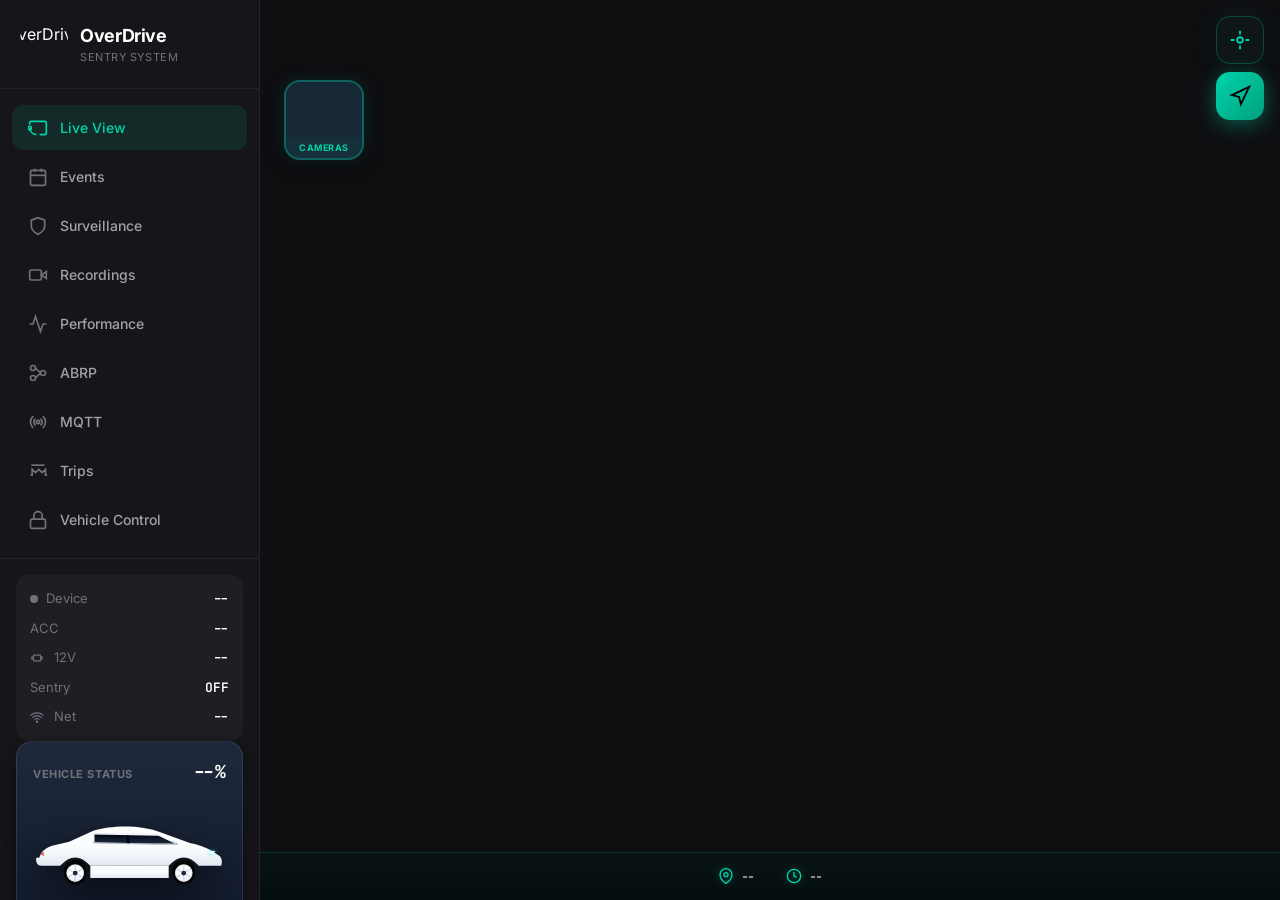
==== app/src/main/assets/web/local/index.html @ b4721db5 "Merge pull request #1 from yash-srivastava/main Catch up with main" ====
<!DOCTYPE html>
<html lang="en">
<head>
    <meta charset="UTF-8">
    <meta name="viewport" content="width=device-width, initial-scale=1.0, maximum-scale=1.0, user-scalable=no, viewport-fit=cover">
    <title>Live View - OverDrive</title>
    <link rel="icon" type="image/webp" href="../shared/app-icon.webp">
    <link rel="stylesheet" href="../shared/styles.css">
    <link rel="preconnect" href="https://fonts.googleapis.com">
    <link href="https://fonts.googleapis.com/css2?family=Inter:wght@400;500;600;700&family=JetBrains+Mono:wght@500&display=swap" rel="stylesheet">
    <link rel="stylesheet" href="../shared/leaflet.css" />
    <script src="../shared/leaflet.js"></script>
    <script src="https://cdn.jsdelivr.net/npm/jmuxer@2.0.4/dist/jmuxer.min.js"></script>
    <script src="../shared/SotaPlayer.js"></script>
    <script src="../shared/Decoder.js"></script>
    <script src="../shared/YUVCanvas.js"></script>
    <script src="../shared/Player.js"></script>
</head>
<body class="live-view-page">
    <div class="app-layout">
        <!-- Sidebar -->
        <aside class="sidebar" id="sidebar">
            <div class="sidebar-header">
                <div class="brand">
                    <div class="brand-logo"><img src="../shared/app-icon.webp" alt="OverDrive"></div>
                    <div class="brand-text">
                        <span class="brand-name">OverDrive</span>
                        <span class="brand-tagline">Sentry System</span>
                        <span class="brand-version" id="appVersion"></span>
                    </div>
                </div>
                <button class="sidebar-close" onclick="toggleSidebar()">
                    <svg viewBox="0 0 24 24" fill="none" stroke="currentColor" stroke-width="2">
                        <line x1="18" y1="6" x2="6" y2="18"/><line x1="6" y1="6" x2="18" y2="18"/>
                    </svg>
                </button>
            </div>
            <nav class="sidebar-nav">
                <a href="index.html" class="nav-link active">
                    <svg class="nav-icon" viewBox="0 0 24 24" fill="none" stroke="currentColor" stroke-width="2">
                        <path d="M2 8V6a2 2 0 0 1 2-2h16a2 2 0 0 1 2 2v12a2 2 0 0 1-2 2h-6"/>
                        <path d="M2 12a9 9 0 0 0 8 8"/><circle cx="2" cy="12" r="2"/>
                    </svg>
                    <span>Live View</span>
                </a>
                <a href="events.html" class="nav-link">
                    <svg class="nav-icon" viewBox="0 0 24 24" fill="none" stroke="currentColor" stroke-width="2">
                        <rect x="3" y="4" width="18" height="18" rx="2" ry="2"/>
                        <line x1="16" y1="2" x2="16" y2="6"/>
                        <line x1="8" y1="2" x2="8" y2="6"/>
                        <line x1="3" y1="10" x2="21" y2="10"/>
                    </svg>
                    <span>Events</span>
                </a>
                <a href="surveillance.html" class="nav-link">
                    <svg class="nav-icon" viewBox="0 0 24 24" fill="none" stroke="currentColor" stroke-width="2">
                        <path d="M12 22s8-4 8-10V5l-8-3-8 3v7c0 6 8 10 8 10z"/>
                    </svg>
                    <span>Surveillance</span>
                </a>
                <a href="recording.html" class="nav-link">
                    <svg class="nav-icon" viewBox="0 0 24 24" fill="none" stroke="currentColor" stroke-width="2">
                        <path d="m22 8-6 4 6 4V8Z"/><rect width="14" height="12" x="2" y="6" rx="2"/>
                    </svg>
                    <span>Recordings</span>
                </a>
                <a href="performance.html" class="nav-link">
                    <svg class="nav-icon" viewBox="0 0 24 24" fill="none" stroke="currentColor" stroke-width="2">
                        <path d="M22 12h-4l-3 9L9 3l-3 9H2"/>
                    </svg>
                    <span>Performance</span>
                </a>
                <a href="abrp.html" class="nav-link">
                    <svg class="nav-icon" viewBox="0 0 24 24" fill="none" stroke="currentColor" stroke-width="2">
                        <path d="M9 18l6-6-6-6"/>
                        <circle cx="18" cy="12" r="3"/>
                        <circle cx="6" cy="6" r="3"/>
                        <circle cx="6" cy="18" r="3"/>
                    </svg>
                    <span>ABRP</span>
                </a>
                <a href="mqtt.html" class="nav-link">
                    <svg class="nav-icon" viewBox="0 0 24 24" fill="none" stroke="currentColor" stroke-width="2" stroke-linecap="round">
                        <circle cx="12" cy="12" r="2"/>
                        <path d="M8.46 15.54A5 5 0 0 1 7 12a5 5 0 0 1 1.46-3.54"/>
                        <path d="M15.54 8.46A5 5 0 0 1 17 12a5 5 0 0 1-1.46 3.54"/>
                        <path d="M5.64 18.36A9 9 0 0 1 3 12a9 9 0 0 1 2.64-6.36"/>
                        <path d="M18.36 5.64A9 9 0 0 1 21 12a9 9 0 0 1-2.64 6.36"/>
                    </svg>
                    <span>MQTT</span>
                </a>
                <a href="trips.html" class="nav-link">
                    <svg class="nav-icon" viewBox="0 0 24 24" fill="none" stroke="currentColor" stroke-width="2">
                        <path d="M3 17h2v-7l4 4 4-4 4 4 4-4v7h2"/>
                        <path d="M4 5h16"/>
                    </svg>
                    <span>Trips</span>
                </a>
                <a href="vehicle-control.html" class="nav-link">
                    <svg class="nav-icon" viewBox="0 0 24 24" fill="none" stroke="currentColor" stroke-width="2">
                        <rect x="3" y="11" width="18" height="11" rx="2"/>
                        <path d="M7 11V7a5 5 0 0 1 10 0v4"/>
                    </svg>
                    <span>Vehicle Control</span>
                </a>
            </nav>
            <div class="sidebar-footer">
                <div class="status-card">
                    <div class="status-row">
                        <span class="status-label"><span class="status-dot" id="connDot"></span>Device</span>
                        <span class="status-value" id="deviceId">--</span>
                    </div>
                    <div class="status-row">
                        <span class="status-label">ACC</span>
                        <span class="status-value" id="accValue">--</span>
                    </div>
                    <div class="status-row">
                        <span class="status-label">
                            <svg class="status-icon" viewBox="0 0 24 24" fill="none" stroke="currentColor" stroke-width="2">
                                <rect x="6" y="7" width="12" height="10" rx="1"/><path d="M6 10H4a1 1 0 0 0-1 1v2a1 1 0 0 0 1 1h2"/><path d="M18 10h2a1 1 0 0 1 1 1v2a1 1 0 0 1-1 1h-2"/>
                            </svg>12V
                        </span>
                        <span class="status-value" id="batteryValue">--</span>
                    </div>
                    <div class="status-row">
                        <span class="status-label">Sentry</span>
                        <span class="status-value" id="survStatus">OFF</span>
                    </div>
                    <div class="status-row">
                        <span class="status-label">
                            <span id="networkIcon"><svg class="status-icon" viewBox="0 0 24 24" fill="none" stroke="currentColor" stroke-width="2" stroke-linecap="round" stroke-linejoin="round"><path d="M5 12.55a11 11 0 0 1 14.08 0"/><path d="M1.42 9a16 16 0 0 1 21.16 0"/><path d="M8.53 16.11a6 6 0 0 1 6.95 0"/><circle cx="12" cy="20" r="1"/></svg></span>Net
                        </span>
                        <span class="status-value" id="networkValue">--</span>
                    </div>
                </div>
                <div class="status-card ev-card" id="evCard">
                    <div class="ev-header-row">
                        <span class="ev-title">Vehicle Status</span>
                        <span class="ev-percent-text" id="evPercentValue">--%</span>
                    </div>
                    <div class="ev-svg-container">
                        <svg viewBox="0 0 320 130" class="ev-car-svg">
                            <defs>
                                <linearGradient id="ceramicBody" x1="0%" y1="0%" x2="0%" y2="100%">
                                    <stop offset="0%" stop-color="#ffffff"/>
                                    <stop offset="60%" stop-color="#f8fafc"/>
                                    <stop offset="100%" stop-color="#e2e8f0"/>
                                </linearGradient>
                                <linearGradient id="glassTint" x1="0%" y1="0%" x2="0%" y2="100%">
                                    <stop offset="0%" stop-color="#020617"/>
                                    <stop offset="100%" stop-color="#1e293b"/>
                                </linearGradient>
                                <linearGradient id="batteryFlow" x1="0%" y1="0%" x2="100%" y2="0%">
                                    <stop offset="0%" stop-color="#2dd4bf" class="grad-start"/>
                                    <stop offset="50%" stop-color="#06b6d4" class="grad-mid"/>
                                    <stop offset="100%" stop-color="#3b82f6" class="grad-end"/>
                                </linearGradient>
                                <pattern id="chargeFlowPattern" x="0" y="0" width="20" height="10" patternUnits="userSpaceOnUse">
                                    <rect x="0" y="0" width="10" height="16" fill="rgba(255,255,255,0.4)"/>
                                </pattern>
                                <linearGradient id="chromeGrad" x1="0%" y1="0%" x2="0%" y2="100%">
                                    <stop offset="0%" stop-color="#e2e8f0"/>
                                    <stop offset="50%" stop-color="#ffffff"/>
                                    <stop offset="100%" stop-color="#94a3b8"/>
                                </linearGradient>
                                <filter id="liquidDepth">
                                    <feInnerShadow dx="0" dy="2" stdDeviation="1" flood-color="rgba(0,0,0,0.1)"/>
                                </filter>
                            </defs>
                            <g transform="translate(0, -3)">
                                <circle cx="70" cy="90" r="19" fill="#050505"/>
                                <circle cx="250" cy="90" r="19" fill="#050505"/>
                            </g>
                            <path d="M10,65 Q15,50 30,45 L60,38 L100,20 C130,10 180,10 210,22 L260,40 Q280,44 295,52 L310,62 Q315,68 312,78 L275,78 Q250,50 225,78 L95,78 Q70,50 45,78 L15,78 Q5,78 5,68 Q5,62 10,65 Z" fill="url(#ceramicBody)" filter="drop-shadow(0 8px 16px rgba(0,0,0,0.3))"/>
                            <path d="M95,78 L225,78 L225,98 L95,98 Z" fill="url(#ceramicBody)"/>
                            <g>
                                <path d="M100,24 L210,26 L240,42 L200,42 L100,40 Z" fill="none" stroke="url(#chromeGrad)" stroke-width="1.5"/>
                                <path d="M102,26 L208,28 L235,41 L200,41 L102,39 Z" fill="url(#glassTint)"/>
                                <path d="M155,27 L160,28 L160,41 L155,40 Z" fill="#020617"/>
                            </g>
                            <rect id="evBatteryFill" x="100" y="80" width="0" height="16" rx="2" fill="url(#batteryFlow)" class="battery-bar" filter="url(#liquidDepth)"/>
                            <rect id="evChargeFlow" x="100" y="80" width="0" height="16" rx="2" fill="url(#chargeFlowPattern)" class="charge-flow" opacity="0"/>
                            <g transform="translate(70, 90)">
                                <circle r="19" fill="#050505"/>
                                <circle r="14" fill="#ffffff"/>
                                <circle r="14" fill="url(#ceramicBody)" opacity="0.8"/>
                                <circle r="14" fill="none" stroke="#e2e8f0" stroke-width="1"/>
                                <path d="M0,-14 L0,14 M-12,-7 L12,7 M-12,7 L12,-7" stroke="#cbd5e1" stroke-width="2"/>
                                <circle r="4" fill="#1e293b"/>
                            </g>
                            <g transform="translate(250, 90)">
                                <circle r="19" fill="#050505"/>
                                <circle r="14" fill="#ffffff"/>
                                <circle r="14" fill="url(#ceramicBody)" opacity="0.8"/>
                                <circle r="14" fill="none" stroke="#e2e8f0" stroke-width="1"/>
                                <path d="M0,-14 L0,14 M-12,-7 L12,7 M-12,7 L12,-7" stroke="#cbd5e1" stroke-width="2"/>
                                <circle r="4" fill="#1e293b"/>
                            </g>
                            <path d="M290,55 L302,53 L298,60 Z" fill="#fff" filter="drop-shadow(0 0 3px cyan)"/>
                            <path d="M12,58 L18,55 L18,62 Z" fill="#ef4444" opacity="0.9"/>
                            <g id="svgChargeIcon" transform="translate(160, 5) scale(0)" style="transition: transform 0.4s cubic-bezier(0.34, 1.56, 0.64, 1);">
                                <circle r="12" fill="#00D4AA" stroke="#fff" stroke-width="2"/>
                                <path d="M-2,-6 L-4,1 L0,1 L-2,7 L5,-1 L1,-1 Z" fill="#fff"/>
                            </g>
                        </svg>
                    </div>
                    <div class="ev-info-row">
                        <div class="ev-range">
                            <svg viewBox="0 0 24 24" fill="none" stroke="currentColor" stroke-width="2">
                                <path d="M12 2v20M2 12h20"/>
                            </svg>
                            <span id="evRange">-- km</span>
                        </div>
                        <div class="ev-power-status">
                            <span class="ev-power-val" id="evPower">-- kW</span>
                        </div>
                    </div>
                    <div class="ev-soh-row" id="evSohRow" style="display:none;">
                        <span class="ev-soh-label">SOH</span>
                        <span class="ev-soh-val" id="evSohValue">--%</span>
                    </div>
                    <div class="ev-personalized-range" id="evPersonalizedRow" style="display:none;">
                        <span class="ev-personalized-label">⚡ Personalized</span>
                        <span class="ev-personalized-val" id="evPersonalizedRange">-- km</span>
                    </div>
                </div>

                <!-- Fuel Card (PHEV only — hidden for BEVs) -->
                <div class="status-card fuel-card" id="fuelCard" style="display:none;">
                    <div class="fuel-header">
                        <svg viewBox="0 0 24 24" fill="none" stroke="currentColor" stroke-width="1.5" style="width:18px;height:18px;color:#F59E0B;">
                            <path d="M3 22V6a2 2 0 0 1 2-2h6a2 2 0 0 1 2 2v16"/>
                            <path d="M3 22h10"/>
                            <path d="M13 10h2a2 2 0 0 1 2 2v3a2 2 0 0 0 2 2h0a2 2 0 0 0 2-2V9.83a2 2 0 0 0-.59-1.42L18 6"/>
                            <path d="M6 14v-3"/>
                        </svg>
                        <span class="fuel-title">Fuel</span>
                        <span class="fuel-percent" id="fuelPercentValue">--%</span>
                    </div>
                    <div class="fuel-bar-track">
                        <div class="fuel-bar-fill" id="fuelBarFill" style="width:0%"></div>
                    </div>
                </div>
            </div>
        </aside>

        <!-- Main Content -->
        <main class="main-content">
            <div class="mobile-header" id="mobileHeader">
                <button class="menu-toggle" onclick="toggleSidebar()">
                    <svg viewBox="0 0 24 24" fill="none" stroke="currentColor" stroke-width="2">
                        <line x1="4" x2="20" y1="12" y2="12"/><line x1="4" x2="20" y1="6" y2="6"/><line x1="4" x2="20" y1="18" y2="18"/>
                    </svg>
                </button>
                <div class="brand"><span class="brand-name" style="font-size:16px;">OverDrive</span></div>
                <div style="width:40px;"></div>
            </div>

            <div class="live-tabs-view" id="tabsView">
                <div class="tab-content">
                    <!-- Map Panel -->
                    <div class="tab-panel active" id="panelMap">
                        <div class="map-container" id="mapContainer"></div>
                        <div class="map-overlay-actions">
                            <button class="btn-map-float btn-my-location" onclick="BYD.map.showMyLocation()">
                                <svg viewBox="0 0 24 24" fill="none" stroke="currentColor" stroke-width="2">
                                    <circle cx="12" cy="12" r="3"/><path d="M12 2v4m0 12v4M2 12h4m12 0h4"/>
                                </svg>
                            </button>
                            <button class="btn-map-float btn-directions" onclick="BYD.map.openDirections()">
                                <svg viewBox="0 0 24 24" fill="none" stroke="currentColor" stroke-width="2"><path d="M3 11l19-9-9 19-2-8-8-2z"/></svg>
                            </button>
                        </div>
                        <div class="map-info-bar">
                            <span class="map-info-item">
                                <svg viewBox="0 0 24 24" fill="none" stroke="currentColor" stroke-width="2">
                                    <path d="M21 10c0 7-9 13-9 13s-9-6-9-13a9 9 0 0 1 18 0z"/><circle cx="12" cy="10" r="3"/>
                                </svg>
                                <span id="distanceToCar">--</span>
                            </span>
                            <span class="map-info-item">
                                <svg viewBox="0 0 24 24" fill="none" stroke="currentColor" stroke-width="2">
                                    <circle cx="12" cy="12" r="10"/><path d="M12 6v6l4 2"/>
                                </svg>
                                <span id="lastGpsUpdate">--</span>
                            </span>
                        </div>
                    </div>

                    <!-- SOTA Cameras Panel -->
                    <div class="tab-panel" id="panelCameras">
                        <div class="seamless-camera-view">
                            <!-- Top Bar -->
                            <div class="camera-top-bar">
                                <div class="top-bar-left">
                                    <div class="connection-status" id="connectionStatus">
                                        <span class="conn-dot"></span>
                                        <span class="status-text">Select Camera</span>
                                    </div>
                                    <div class="decoder-chip" id="decoderChip" style="display:none;">GPU</div>
                                </div>
                                <div class="top-bar-right">
                                    <select id="qualitySelector" class="quality-select-sota" onchange="BYD.stream.setQuality(this.value)">
                                        <option value="ULTRA_LOW">Ultra Low (400k)</option>
                                        <option value="LOW" selected>Low (600k)</option>
                                        <option value="MEDIUM">Medium (1M)</option>
                                        <option value="HIGH">High (1.5M)</option>
                                    </select>
                                    <button class="top-bar-btn" onclick="BYD.stream.toggleFullscreen()">
                                        <svg viewBox="0 0 24 24" fill="none" stroke="currentColor" stroke-width="2">
                                            <path d="M8 3H5a2 2 0 0 0-2 2v3"/><path d="M21 8V5a2 2 0 0 0-2-2h-3"/>
                                            <path d="M3 16v3a2 2 0 0 0 2 2h3"/><path d="M16 21h3a2 2 0 0 0 2-2v-3"/>
                                        </svg>
                                    </button>
                                </div>
                            </div>

                            <!-- Video Display -->
                            <div class="video-display-area" id="videoDisplayArea">
                                <video id="hw_player" autoplay muted playsinline></video>
                                <div id="sw_container"></div>
                                <canvas id="sota_canvas"></canvas>
                                <div class="video-idle-state" id="videoIdleState">
                                    <div class="idle-icon">
                                        <svg viewBox="0 0 24 24" fill="none" stroke="currentColor" stroke-width="1.5">
                                            <path d="m22 8-6 4 6 4V8Z"/><rect width="14" height="12" x="2" y="6" rx="2"/>
                                        </svg>
                                    </div>
                                    <span class="idle-text">Tap a camera on the car below</span>
                                </div>
                                <div class="camera-label-overlay" id="cameraLabelOverlay" style="display:none;">
                                    <span id="currentCameraLabel">Front Camera</span>
                                </div>
                            </div>

                            <!-- Bottom Car Image Selector -->
                            <div class="car-selector-bottom">
                                <div class="car-image-container">
                                    <img src="../shared/car-icon.webp" alt="Car" class="car-image" id="carImage">
                                    
                                    <!-- Camera Hotspots with Pulse Animation -->
                                    <div class="cam-hotspot" data-cam="1" onclick="BYD.stream.selectCamera(1)">
                                        <div class="hotspot-pulse"></div>
                                        <div class="hotspot-ring"></div>
                                        <span class="hotspot-label">FRONT</span>
                                    </div>
                                    <div class="cam-hotspot" data-cam="3" onclick="BYD.stream.selectCamera(3)">
                                        <div class="hotspot-pulse"></div>
                                        <div class="hotspot-ring"></div>
                                        <span class="hotspot-label">REAR</span>
                                    </div>
                                    <div class="cam-hotspot" data-cam="4" onclick="BYD.stream.selectCamera(4)">
                                        <div class="hotspot-pulse"></div>
                                        <div class="hotspot-ring"></div>
                                        <span class="hotspot-label">LEFT</span>
                                    </div>
                                    <div class="cam-hotspot" data-cam="2" onclick="BYD.stream.selectCamera(2)">
                                        <div class="hotspot-pulse"></div>
                                        <div class="hotspot-ring"></div>
                                        <span class="hotspot-label">RIGHT</span>
                                    </div>
                                    <div class="cam-hotspot cam-all" data-cam="0" onclick="BYD.stream.selectCamera(0)">
                                        <div class="hotspot-pulse"></div>
                                        <div class="hotspot-ring"></div>
                                        <span class="hotspot-label">ALL</span>
                                    </div>
                                </div>
                            </div>
                        </div>
                    </div>
                </div>

                <div class="mini-preview" id="miniPreview" onclick="BYD.tabs.switchTo(BYD.tabs.activeTab === 'map' ? 'cameras' : 'map')">
                    <div class="mini-preview-content" id="miniPreviewContent"></div>
                    <div class="mini-preview-label" id="miniPreviewLabel">Cameras</div>
                </div>
            </div>
        </main>
    </div>

    <div class="sidebar-overlay" id="sidebarOverlay" onclick="toggleSidebar()"></div>
    <div id="toastContainer" class="toast-container"></div>

    <style>
        /* SOTA Seamless Camera View */
        .seamless-camera-view {
            display: flex;
            flex-direction: column;
            height: 100%;
            background: linear-gradient(180deg, #080810 0%, #0c0c14 50%, #080810 100%);
            position: relative;
            overflow: hidden;
        }
        
        /* Top Bar */
        .camera-top-bar {
            display: flex;
            justify-content: space-between;
            align-items: center;
            padding: 16px 20px;
            background: linear-gradient(180deg, rgba(0,0,0,0.95) 0%, transparent 100%);
            position: absolute;
            top: 0; left: 0; right: 0;
            z-index: 20;
        }
        
        .top-bar-left, .top-bar-right { display: flex; align-items: center; gap: 10px; }
        
        .connection-status {
            display: flex;
            align-items: center;
            gap: 8px;
            padding: 8px 14px;
            background: rgba(255,255,255,0.05);
            backdrop-filter: blur(20px);
            border: 1px solid rgba(255,255,255,0.08);
            border-radius: 20px;
            font-size: 12px;
            font-weight: 600;
        }
        
        .conn-dot {
            width: 8px; height: 8px;
            border-radius: 50%;
            background: var(--text-muted);
            transition: all 0.3s;
        }
        
        .connection-status.live .conn-dot {
            background: #22c55e;
            box-shadow: 0 0 12px #22c55e;
            animation: pulse 1.5s infinite;
        }
        
        .connection-status.connecting .conn-dot {
            background: #fbbf24;
            animation: pulse 0.6s infinite;
        }
        
        .decoder-chip {
            padding: 6px 12px;
            background: rgba(0,212,170,0.15);
            border: 1px solid rgba(0,212,170,0.3);
            border-radius: 16px;
            font-size: 10px;
            font-weight: 700;
            color: var(--brand-primary);
            letter-spacing: 0.05em;
        }
        
        .quality-select-sota {
            padding: 8px 32px 8px 14px;
            font-size: 12px;
            font-weight: 600;
            color: var(--text-primary);
            background: rgba(255,255,255,0.05);
            backdrop-filter: blur(20px);
            border: 1px solid rgba(255,255,255,0.1);
            border-radius: 10px;
            cursor: pointer;
            outline: none;
            -webkit-appearance: none;
            -moz-appearance: none;
            appearance: none;
            background-image: url("data:image/svg+xml,%3Csvg xmlns='http://www.w3.org/2000/svg' width='12' height='12' viewBox='0 0 24 24' fill='none' stroke='%2300D4AA' stroke-width='2'%3E%3Cpath d='m6 9 6 6 6-6'/%3E%3C/svg%3E");
            background-repeat: no-repeat;
            background-position: right 10px center;
            transition: all 0.2s;
            position: relative;
            min-width: 80px;
        }
        
        .quality-select-sota:hover { border-color: var(--brand-primary); }
        .quality-select-sota option { 
            background: #1a1a2e; 
            color: #ffffff; 
            padding: 10px;
            font-size: 14px;
        }
        
        .top-bar-btn {
            width: 38px; height: 38px;
            display: flex;
            align-items: center;
            justify-content: center;
            background: rgba(255,255,255,0.05);
            backdrop-filter: blur(20px);
            border: 1px solid rgba(255,255,255,0.1);
            border-radius: 10px;
            color: var(--text-secondary);
            cursor: pointer;
            transition: all 0.2s;
        }
        
        .top-bar-btn:hover { background: rgba(255,255,255,0.1); color: var(--text-primary); }
        .top-bar-btn svg { width: 18px; height: 18px; }
        
        /* Video Display */
        .video-display-area {
            flex: 1;
            position: relative;
            display: flex;
            align-items: center;
            justify-content: center;
            min-height: 200px;
            overflow: hidden;
            background: #000;
        }
        
        .video-display-area video, .video-display-area #sw_container {
            position: absolute;
            max-width: 100%; max-height: 100%;
            width: 100%; height: 100%;
            object-fit: contain;
            border-radius: 12px;
            box-shadow: 0 8px 40px rgba(0,0,0,0.6);
            display: none;
            background: #000;
        }
        
        .video-display-area #sota_canvas {
            position: absolute;
            max-width: 100%; max-height: 100%;
            width: 100%; height: 100%;
            object-fit: contain;
            border-radius: 12px;
            box-shadow: 0 8px 40px rgba(0,0,0,0.6);
            display: none;
            background: #000;
            z-index: 10;
        }
        
        .video-display-area video.active, .video-display-area #sw_container.active { display: block; }
        .video-display-area #sota_canvas.active { display: block !important; }
        
        .video-idle-state {
            display: flex;
            flex-direction: column;
            align-items: center;
            gap: 16px;
            color: var(--text-muted);
            transition: opacity 0.3s;
        }
        
        .video-idle-state.hidden { opacity: 0; pointer-events: none; }
        
        .idle-icon {
            width: 64px; height: 64px;
            display: flex;
            align-items: center;
            justify-content: center;
            background: rgba(255,255,255,0.03);
            border: 1px solid rgba(255,255,255,0.06);
            border-radius: 20px;
        }
        
        .idle-icon svg { width: 32px; height: 32px; opacity: 0.5; }
        .idle-text { font-size: 14px; font-weight: 500; }
        
        .camera-label-overlay {
            position: absolute;
            top: 70px;
            left: 50%;
            transform: translateX(-50%);
            padding: 8px 20px;
            background: rgba(0,0,0,0.7);
            backdrop-filter: blur(12px);
            border: 1px solid rgba(255,255,255,0.1);
            border-radius: 20px;
            font-size: 13px;
            font-weight: 600;
            z-index: 10;
        }
        
        /* Bottom Car Selector */
        .car-selector-bottom {
            flex-shrink: 0;
            padding: 20px 16px 24px 16px;
            padding-bottom: calc(30px + var(--safe-bottom));
            background: linear-gradient(0deg, #000000 0%, rgba(8,8,16,0.9) 60%, transparent 100%);
            display: flex;
            justify-content: center;
        }
        
        .car-image-container {
            position: relative;
            width: 72px;
            height: 150px;
            margin: 25px auto 35px auto; /* Extra margin for labels */
            display: flex;
            justify-content: center;
            align-items: center;
        }
        
        /* Floor spotlight effect under the car */
        .car-image-container::after {
            content: '';
            position: absolute;
            bottom: -5px;
            left: 50%;
            transform: translateX(-50%);
            width: 80%;
            height: 20px;
            background: radial-gradient(ellipse at center, rgba(255,255,255,0.12) 0%, transparent 70%);
            border-radius: 50%;
            z-index: 1;
            pointer-events: none;
        }
        
        .car-image {
            width: 72px;
            height: 150px;
            display: block;
            position: relative;
            z-index: 2;
            filter: drop-shadow(0 8px 16px rgba(0,0,0,0.7));
            transition: transform 0.3s cubic-bezier(0.34, 1.56, 0.64, 1);
        }
        
        /* Camera Hotspots */
        .cam-hotspot {
            position: absolute;
            width: 36px; height: 36px;
            cursor: pointer;
            display: flex;
            flex-direction: column;
            align-items: center;
            justify-content: center;
            transition: transform 0.2s;
            z-index: 10;
        }
        
        .cam-hotspot:hover { transform: scale(1.15); }
        
        /* Hotspot positions for vertical car (72x150) */
        .cam-hotspot[data-cam="1"] { top: -8px; left: 50%; transform: translateX(-50%); }
        .cam-hotspot[data-cam="3"] { bottom: -8px; left: 50%; transform: translateX(-50%); }
        .cam-hotspot[data-cam="4"] { top: 50%; left: -20px; transform: translateY(-50%); }
        .cam-hotspot[data-cam="2"] { top: 50%; right: -20px; transform: translateY(-50%); }
        .cam-hotspot.cam-all { top: 50%; left: 50%; transform: translate(-50%, -50%); }
        
        .hotspot-ring {
            width: 20px; height: 20px;
            border: 2px solid rgba(255,255,255,0.4);
            border-radius: 50%;
            background: rgba(255,255,255,0.08);
            transition: all 0.3s;
        }
        
        .hotspot-pulse {
            position: absolute;
            width: 20px; height: 20px;
            border-radius: 50%;
            background: transparent;
            pointer-events: none;
        }
        
        /* Labels positioned outside hotspots */
        .hotspot-label {
            position: absolute;
            font-size: 10px;
            font-weight: 700;
            letter-spacing: 0.08em;
            color: rgba(255,255,255,0.95);
            text-shadow: 0 1px 4px rgba(0,0,0,0.8), 0 0 8px rgba(0,0,0,0.5);
            white-space: nowrap;
            transition: all 0.3s;
        }
        
        /* Front label - above */
        .cam-hotspot[data-cam="1"] .hotspot-label { top: -20px; left: 50%; transform: translateX(-50%); bottom: auto; }
        /* Rear label - below with more clearance */
        .cam-hotspot[data-cam="3"] .hotspot-label { bottom: -22px; left: 50%; transform: translateX(-50%); top: auto; }
        /* Left label - to the left */
        .cam-hotspot[data-cam="4"] .hotspot-label { left: -36px; top: 50%; transform: translateY(-50%); bottom: auto; }
        /* Right label - to the right */
        .cam-hotspot[data-cam="2"] .hotspot-label { right: -40px; left: auto; top: 50%; transform: translateY(-50%); bottom: auto; }
        /* All label - below center */
        .cam-hotspot.cam-all .hotspot-label { bottom: -20px; left: 50%; transform: translateX(-50%); top: auto; }
        
        .cam-hotspot:hover .hotspot-ring {
            border-color: var(--brand-primary);
            background: rgba(0,212,170,0.15);
            box-shadow: 0 0 20px rgba(0,212,170,0.3);
        }
        
        .cam-hotspot:hover .hotspot-label { color: var(--brand-primary); }
        
        /* Active State with Animation */
        .cam-hotspot.active .hotspot-ring {
            border-color: var(--brand-primary);
            background: rgba(0,212,170,0.25);
            box-shadow: 0 0 25px rgba(0,212,170,0.5);
            animation: ringPulse 2s ease-in-out infinite;
        }
        
        .cam-hotspot.active .hotspot-pulse {
            background: rgba(0,212,170,0.4);
            animation: hotspotPulse 1.5s ease-out infinite;
        }
        
        .cam-hotspot.active .hotspot-label {
            color: var(--brand-primary);
            text-shadow: 0 0 10px rgba(0,212,170,0.5);
        }
        
        @keyframes hotspotPulse {
            0% { transform: scale(1); opacity: 0.6; }
            100% { transform: scale(2.5); opacity: 0; }
        }
        
        @keyframes ringPulse {
            0%, 100% { box-shadow: 0 0 20px rgba(0,212,170,0.4); }
            50% { box-shadow: 0 0 35px rgba(0,212,170,0.7); }
        }
        
        /* Fullscreen */
        .seamless-camera-view.fullscreen {
            position: fixed;
            inset: 0;
            z-index: 1000;
        }
        
        /* Mobile */
        @media (max-width: 768px) {
            .camera-top-bar { padding: 12px 16px; }
            .connection-status { padding: 6px 10px; font-size: 11px; }
            .decoder-chip { padding: 4px 8px; font-size: 9px; }
            .quality-select-sota { 
                padding: 6px 26px 6px 10px; 
                font-size: 11px;
                /* Use native appearance on mobile for better dropdown rendering */
                -webkit-appearance: menulist;
                -moz-appearance: menulist;
                appearance: menulist;
                background-image: none;
                background-color: rgba(26, 26, 46, 0.95);
                border-radius: 8px;
            }
            .top-bar-btn { width: 34px; height: 34px; }
            .car-selector-bottom { padding: 10px; padding-bottom: calc(14px + 60px + var(--safe-bottom)); }
            .car-image-container { width: 60px; height: 125px; margin: 20px auto 30px auto; }
            .car-image { width: 60px; height: 125px; }
            .cam-hotspot { width: 32px; height: 32px; }
            .hotspot-ring { width: 18px; height: 18px; }
            .hotspot-pulse { width: 18px; height: 18px; }
            .hotspot-label { font-size: 9px; }
            .idle-icon { width: 48px; height: 48px; }
            .idle-icon svg { width: 24px; height: 24px; }
            .idle-text { font-size: 12px; }
        }
        
        /* Mini preview position handled by .cameras-mode class */
    </style>

    <script src="../shared/auth.js"></script>
    <script src="../shared/core.js"></script>
    <script src="../shared/stream.js"></script>
    <script src="../shared/map.js"></script>
    <script src="../shared/surveillance.js"></script>
    <script>
        function toggleSidebar() {
            document.getElementById('sidebar').classList.toggle('open');
            document.getElementById('sidebarOverlay').classList.toggle('show');
        }
        
        BYD.tabs = {
            activeTab: 'map',
            switchTo(tab) {
                if (tab === this.activeTab) return;
                document.querySelectorAll('.tab-panel').forEach(p => p.classList.remove('active'));
                document.getElementById(tab === 'map' ? 'panelMap' : 'panelCameras').classList.add('active');
                const label = document.getElementById('miniPreviewLabel');
                const content = document.getElementById('miniPreviewContent');
                if (tab === 'map') {
                    label.textContent = 'Cameras';
                    content.innerHTML = '<svg viewBox="0 0 24 24" fill="none" stroke="currentColor" stroke-width="2"><path d="m22 8-6 4 6 4V8Z"/><rect width="14" height="12" x="2" y="6" rx="2"/></svg>';
                    setTimeout(() => { if (BYD.map.map) BYD.map.map.invalidateSize(); }, 100);
                } else {
                    label.textContent = 'Location';
                    content.innerHTML = '<svg viewBox="0 0 24 24" fill="none" stroke="currentColor" stroke-width="2"><path d="M21 10c0 7-9 13-9 13s-9-6-9-13a9 9 0 0 1 18 0z"/><circle cx="12" cy="10" r="3"/></svg>';
                }
                this.activeTab = tab;
            }
        };
        
        // Override stream for seamless UI - NO default camera selected
        BYD.stream.currentViewMode = -1; // -1 = none selected
        
        BYD.stream.selectCamera = async function(mode) {
            // Toggle behavior: if same camera tapped again, stop the stream
            if (this.currentViewMode === mode && this.sotaPlayer && this.sotaPlayer.isRunning()) {
                console.log("[Stream] Toggling off camera:", mode);
                this.sotaPlayer.stop();
                this.currentViewMode = -1;
                this.streamStarted = false;
                
                // Remove active state from hotspots
                document.querySelectorAll('.cam-hotspot').forEach(el => el.classList.remove('active'));
                
                // Update UI
                const labelEl = document.getElementById('currentCameraLabel');
                const overlayEl = document.getElementById('cameraLabelOverlay');
                if (labelEl) labelEl.textContent = 'Select Camera';
                if (overlayEl) overlayEl.style.display = 'none';
                
                // Show idle state
                const idleState = document.getElementById('videoIdleState');
                if (idleState) idleState.classList.remove('hidden');
                
                this.updateConnectionStatus('idle');
                return;
            }
            
            // Update UI with animation
            document.querySelectorAll('.cam-hotspot').forEach(el => {
                el.classList.remove('active');
                if (parseInt(el.dataset.cam) === mode) {
                    el.classList.add('active');
                }
            });
            
            // Update camera label
            const labels = {0: 'All Cameras', 1: 'Front Camera', 2: 'Right Camera', 3: 'Rear Camera', 4: 'Left Camera'};
            const labelEl = document.getElementById('currentCameraLabel');
            const overlayEl = document.getElementById('cameraLabelOverlay');
            if (labelEl) labelEl.textContent = labels[mode] || 'Camera';
            if (overlayEl) overlayEl.style.display = 'block';
            
            this.currentViewMode = mode;
            
            // If already streaming, just switch the view mode
            if (this.sotaPlayer && this.sotaPlayer.isRunning()) {
                console.log("[Stream] Switching view to:", mode);
                try { 
                    await fetch('/api/stream/view/' + mode);
                } catch(e) {}
                return;
            }
            
            await this.startSeamlessStream();
        };
        
        BYD.stream.startSeamlessStream = async function() {
            this.streamStarted = true;
            
            // Hide idle state
            const idleState = document.getElementById('videoIdleState');
            if (idleState) idleState.classList.add('hidden');
            
            this.updateConnectionStatus('connecting');
            
            // 1. Set quality
            var _qSel = document.getElementById('qualitySelector');
            const quality = (_qSel && _qSel.value) || 'LOW';
            try { await fetch('/api/stream/quality/' + quality, { method: 'POST' }); } catch(e) {}
            
            // 2. Set view mode BEFORE enabling streaming
            if (this.currentViewMode >= 0) {
                try { 
                    await fetch('/api/stream/view/' + this.currentViewMode);
                    console.log("[Stream] View mode set to:", this.currentViewMode);
                } catch(e) {}
            }
            
            // 3. Enable Streaming on Backend
            const enabled = await this.enableStreaming();
            if (!enabled) {
                if (BYD.utils && BYD.utils.toast) BYD.utils.toast('Failed to enable streaming', 'error');
                return;
            }
            
            // 4. Initialize SOTA Player (WebCodecs)
            if ('VideoDecoder' in window && typeof SotaPlayer !== 'undefined') {
                console.log("[Stream] Initializing SOTA Player (WebCodecs)...");
                this.decoderMode = 'webcodecs';
                
                const canvas = document.getElementById('sota_canvas');
                if (canvas) {
                    canvas.classList.add('active');
                    var _hw = document.getElementById('hw_player');
                    if (_hw) _hw.classList.remove('active');
                    var _sw = document.getElementById('sw_container');
                    if (_sw) _sw.classList.remove('active');
                }
                
                // Show decoder badge
                const chip = document.getElementById('decoderChip');
                if (chip) {
                    chip.textContent = 'WebCodecs';
                    chip.style.background = 'rgba(34, 197, 94, 0.15)';
                    chip.style.borderColor = 'rgba(34, 197, 94, 0.3)';
                    chip.style.color = '#22c55e';
                    chip.style.display = 'block';
                }
                
                // CRITICAL FIX: Use the /ws endpoint on the current port (e.g. 8080)
                // Do NOT use port 8887 - that's the dead legacy port
                // Append JWT as ?token= so tunnels work (cookies get dropped by SameSite
                // policies through reverse proxies; browser WS API can't set headers).
                const protocol = window.location.protocol === 'https:' ? 'wss:' : 'ws:';
                let url = `${protocol}//${window.location.host}/ws`;
                if (typeof BYDAuth !== 'undefined') {
                    const wsToken = BYDAuth.getToken();
                    if (wsToken) url += `?token=${encodeURIComponent(wsToken)}`;
                }
                console.log("[Stream] Connecting to optimized endpoint:", url);
                
                // Initialize and Start Player
                if (this.sotaPlayer) {
                    this.sotaPlayer.stop();
                }
                
                // Store view mode for logging
                const targetViewMode = this.currentViewMode;
                
                this.sotaPlayer = new SotaPlayer(canvas, url);
                this.sotaPlayer.onConnected = () => {
                    console.log("[Stream] Connected, view mode:", targetViewMode);
                    this.updateConnectionStatus('live');
                };
                this.sotaPlayer.onDisconnected = () => this.updateConnectionStatus('connecting');
                this.sotaPlayer.start();
                
            } else {
                // Fallback to Legacy (JMuxer/Broadway) if WebCodecs not supported
                console.log("[Stream] WebCodecs not supported, using fallback decoder...");
                const decoderReady = await this.initDecoder();
                if (!decoderReady) {
                    if (BYD.utils && BYD.utils.toast) BYD.utils.toast('Decoder init failed', 'error');
                    return;
                }
                
                const chip = document.getElementById('decoderChip');
                if (chip) {
                    if (this.decoderMode === 'jmuxer') {
                        chip.textContent = 'JMuxer';
                        chip.style.background = 'rgba(0,212,170,0.15)';
                        chip.style.borderColor = 'rgba(0,212,170,0.3)';
                        chip.style.color = 'var(--brand-primary)';
                    } else {
                        chip.textContent = 'Broadway';
                        chip.style.background = 'rgba(251, 191, 36, 0.15)';
                        chip.style.borderColor = 'rgba(251, 191, 36, 0.3)';
                        chip.style.color = '#fbbf24';
                    }
                    chip.style.display = 'block';
                }
                
                // Show appropriate video element based on decoder mode
                if (this.decoderMode === 'jmuxer') {
                    const video = document.getElementById('hw_player');
                    if (video) video.classList.add('active');
                } else {
                    const container = document.getElementById('sw_container');
                    if (container) container.classList.add('active');
                }
                
                this.connectWebSocket();
            }
        };
        
        BYD.stream.updateConnectionStatus = function(status) {
            const el = document.getElementById('connectionStatus');
            if (!el) return;
            el.classList.remove('live', 'connecting');
            const textEl = el.querySelector('.status-text');
            if (status === 'live') {
                el.classList.add('live');
                if (textEl) textEl.textContent = 'Live';
            } else if (status === 'connecting') {
                el.classList.add('connecting');
                if (textEl) textEl.textContent = 'Connecting...';
            } else {
                if (textEl) textEl.textContent = 'Select Camera';
            }
        };
        
        const originalUpdateStatus = BYD.stream.updateStreamStatus;
        BYD.stream.updateStreamStatus = function(text, isLive) {
            this.updateConnectionStatus(isLive ? 'live' : 'connecting');
            if (originalUpdateStatus) originalUpdateStatus.call(this, text, isLive);
        };
        
        BYD.stream.toggleFullscreen = function() {
            const view = document.querySelector('.seamless-camera-view');
            if (!view) return;
            this.isFullscreen = !this.isFullscreen;
            view.classList.toggle('fullscreen', this.isFullscreen);
            if (this.isFullscreen && view.requestFullscreen) {
                view.requestFullscreen().catch(() => {});
            } else if (!this.isFullscreen && document.fullscreenElement) {
                document.exitFullscreen();
            }
        };
        
        // Init
        BYD.core.init();
        BYD.stream.init();
        BYD.map.init();
        SurvSettings.initHeatmapOnly();
        
        // Load saved quality from backend and pre-select
        (async function() {
            try {
                const res = await fetch('/api/stream/quality');
                const data = await res.json();
                if (data.success && data.current) {
                    const select = document.getElementById('qualitySelector');
                    if (select) {
                        select.value = data.current;
                        BYD.stream.selectedQuality = data.current;
                    }
                }
            } catch (e) {
                console.log('[Init] Using default quality');
            }
        })();
        
        document.getElementById('miniPreviewContent').innerHTML = '<svg viewBox="0 0 24 24" fill="none" stroke="currentColor" stroke-width="2"><path d="m22 8-6 4 6 4V8Z"/><rect width="14" height="12" x="2" y="6" rx="2"/></svg>';
        
        document.addEventListener('fullscreenchange', () => {
            if (!document.fullscreenElement && BYD.stream.isFullscreen) {
                BYD.stream.isFullscreen = false;
                var _scv = document.querySelector('.seamless-camera-view');
                if (_scv) _scv.classList.remove('fullscreen');
            }
        });
    </script>
</body>
</html>
---- app/src/main/assets/web/shared/styles.css ----
/**
 * BYD Champ - Professional Dashboard UI
 * Responsive sidebar layout with floating PiP camera
 */

:root {
    /* Brand Colors */
    --brand-primary: #00D4AA;
    --brand-secondary: #0EA5E9;
    --brand-gradient: linear-gradient(135deg, #00D4AA 0%, #0EA5E9 100%);
    
    /* Dark Theme */
    --bg-base: #0F0F12;
    --bg-surface: #16161A;
    --bg-elevated: #1E1E24;
    --bg-hover: #26262E;
    --bg-glass: rgba(22, 22, 26, 0.85);
    
    /* Text */
    --text-primary: #FFFFFF;
    --text-secondary: #A1A1AA;
    --text-muted: #71717A;
    
    /* Status */
    --success: #22C55E;
    --warning: #F59E0B;
    --danger: #EF4444;
    
    /* Borders & Effects */
    --border-subtle: rgba(255, 255, 255, 0.06);
    --border-default: rgba(255, 255, 255, 0.1);
    --shadow-sm: 0 1px 2px rgba(0, 0, 0, 0.3);
    --shadow-md: 0 4px 12px rgba(0, 0, 0, 0.4);
    --shadow-lg: 0 8px 32px rgba(0, 0, 0, 0.5);
    --shadow-glow: 0 0 20px rgba(0, 212, 170, 0.15);
    
    /* Layout */
    --sidebar-width: 260px;
    --header-height: 64px;
    --radius-sm: 8px;
    --radius-md: 12px;
    --radius-lg: 16px;
    --radius-full: 9999px;
    
    /* Safe Areas */
    --safe-top: env(safe-area-inset-top, 0px);
    --safe-bottom: env(safe-area-inset-bottom, 0px);
}

/* === RESET & BASE === */
*, *::before, *::after { box-sizing: border-box; margin: 0; padding: 0; }
html { font-size: 16px; -webkit-text-size-adjust: 100%; }
body {
    font-family: 'Inter', -apple-system, BlinkMacSystemFont, 'Segoe UI', sans-serif;
    background: var(--bg-base);
    color: var(--text-primary);
    line-height: 1.5;
    min-height: 100vh;
    overflow-x: hidden;
    -webkit-font-smoothing: antialiased;
}
a { color: inherit; text-decoration: none; }
button { font-family: inherit; cursor: pointer; border: none; background: none; }
input, select { font-family: inherit; }

/* === APP LAYOUT === */
.app-layout {
    display: flex;
    min-height: 100vh;
}

/* === SIDEBAR === */
.sidebar {
    width: var(--sidebar-width);
    background: var(--bg-surface);
    border-right: 1px solid var(--border-subtle);
    display: flex;
    flex-direction: column;
    position: fixed;
    top: 0;
    left: 0;
    bottom: 0;
    z-index: 100;
    transition: transform 0.3s ease;
    overflow-y: auto;
    overflow-x: hidden;
}

.sidebar::-webkit-scrollbar {
    width: 4px;
}

.sidebar::-webkit-scrollbar-track {
    background: transparent;
}

.sidebar::-webkit-scrollbar-thumb {
    background: var(--border-subtle);
    border-radius: 4px;
}

.sidebar::-webkit-scrollbar-thumb:hover {
    background: var(--text-muted);
}

.sidebar-header {
    padding: 20px;
    border-bottom: 1px solid var(--border-subtle);
    display: flex;
    justify-content: space-between;
    align-items: center;
    flex-shrink: 0;
    position: sticky;
    top: 0;
    background: var(--bg-surface);
    z-index: 1;
}


.sidebar-close {
    display: none;
    width: 36px;
    height: 36px;
    border-radius: var(--radius-sm);
    background: var(--bg-elevated);
    color: var(--text-secondary);
    align-items: center;
    justify-content: center;
    transition: all 0.2s;
    flex-shrink: 0;
}

.sidebar-close svg {
    width: 20px;
    height: 20px;
}

.sidebar-close:hover {
    background: var(--danger);
    color: white;
}

.brand {
    display: flex;
    align-items: center;
    gap: 12px;
}

.brand-logo {
    width: 48px;
    height: 48px;
    border-radius: 40%;
    display: flex;
    align-items: center;
    justify-content: center;
    overflow: hidden;
}

.brand-logo img {
    width: 160%;
    height: 160%;
    object-fit: contain;
}

.brand-text {
    display: flex;
    flex-direction: column;
}

.brand-name {
    font-size: 18px;
    font-weight: 700;
    letter-spacing: -0.02em;
}

.brand-tagline {
    font-size: 11px;
    color: var(--text-muted);
    text-transform: uppercase;
    letter-spacing: 0.05em;
}

.brand-version {
    font-size: 10px;
    color: var(--brand-primary);
    font-weight: 600;
    letter-spacing: 0.02em;
    opacity: 0.8;
}

/* === SIDEBAR NAV === */
.sidebar-nav {
    padding: 16px 12px;
    display: flex;
    flex-direction: column;
    gap: 4px;
    flex-shrink: 0; /* Nav links never shrink — always fully visible */
}

.nav-link {
    display: flex;
    align-items: center;
    gap: 12px;
    padding: 12px 16px;
    border-radius: var(--radius-md);
    color: var(--text-secondary);
    font-size: 14px;
    font-weight: 500;
    transition: all 0.2s ease;
}

.nav-link:hover {
    background: var(--bg-hover);
    color: var(--text-primary);
}

.nav-link.active {
    background: rgba(0, 212, 170, 0.1);
    color: var(--brand-primary);
}

.nav-link.active .nav-icon { color: var(--brand-primary); }

.nav-icon {
    width: 20px;
    height: 20px;
    flex-shrink: 0;
    color: var(--text-muted);
    transition: color 0.2s;
}

.nav-link:hover .nav-icon { color: var(--text-secondary); }

/* === SIDEBAR FOOTER === */
.sidebar-footer {
    padding: 16px;
    border-top: 1px solid var(--border-subtle);
}

@media (max-width: 768px) {
    .sidebar-footer {
        padding-bottom: calc(16px + 70px); /* Account for mobile nav */
    }
}

.status-card {
    background: var(--bg-elevated);
    border-radius: var(--radius-md);
    padding: 14px;
}

.status-row {
    display: flex;
    justify-content: space-between;
    align-items: center;
    font-size: 13px;
}

.status-row + .status-row { margin-top: 10px; }

.status-label {
    color: var(--text-muted);
    display: flex;
    align-items: center;
    gap: 8px;
}

.status-value {
    font-weight: 600;
    font-family: 'JetBrains Mono', 'SF Mono', monospace;
}

.status-value.on { color: var(--success); }
.status-value.off { color: var(--text-muted); }
.status-value.stale { color: var(--warning); font-size: 0.85em; }

/* Network info - stacked SSID + IP in sidebar */
.status-value.net-info {
    display: flex;
    flex-direction: column;
    align-items: flex-end;
    gap: 1px;
    line-height: 1.2;
}
.net-ssid {
    font-size: 0.82em;
    color: var(--success);
    white-space: nowrap;
    overflow: hidden;
    text-overflow: ellipsis;
    max-width: 120px;
}
.net-ip {
    font-size: 0.7em;
    color: var(--text-muted);
    opacity: 0.8;
    font-family: 'SF Mono', 'Fira Code', monospace;
}

.stale {
    color: var(--warning) !important;
    opacity: 0.8;
}

.status-dot {
    width: 8px;
    height: 8px;
    border-radius: 50%;
    background: var(--text-muted);
}

.status-dot.connected {
    background: var(--success);
    animation: pulse 2s infinite;
}

.status-dot.live {
    background: var(--danger);
    animation: pulse 1.5s infinite;
}

.status-dot.off {
    background: var(--text-muted);
    animation: none;
}

@keyframes pulse {
    0%, 100% { opacity: 1; }
    50% { opacity: 0.5; }
}

/* === MAIN CONTENT === */
.main-content {
    flex: 1;
    margin-left: var(--sidebar-width);
    min-height: 100vh;
    display: flex;
    flex-direction: column;
}

/* === PAGE HEADER === */
.page-header {
    height: var(--header-height);
    padding: 0 32px;
    display: flex;
    align-items: center;
    justify-content: space-between;
    border-bottom: 1px solid var(--border-subtle);
    background: var(--bg-surface);
    position: sticky;
    top: 0;
    z-index: 50;
}

.page-title {
    font-size: 20px;
    font-weight: 600;
    letter-spacing: -0.02em;
}

.header-actions {
    display: flex;
    align-items: center;
    gap: 12px;
}

.header-badge {
    display: flex;
    align-items: center;
    gap: 8px;
    padding: 8px 14px;
    background: var(--bg-elevated);
    border-radius: var(--radius-full);
    font-size: 13px;
    font-weight: 500;
}

.header-badge svg { width: 16px; height: 16px; color: var(--text-muted); }

/* === PAGE BODY === */
.page-body {
    flex: 1;
    padding: 32px;
    padding-bottom: calc(32px + 80px); /* Account for fixed footer */
    overflow-y: auto;
}

/* === CARDS === */
.card {
    background: var(--bg-surface);
    border: 1px solid var(--border-subtle);
    border-radius: var(--radius-lg);
    overflow: hidden;
    position: relative;
    z-index: 0;
}

.card + .card { margin-top: 24px; }

.card-header {
    padding: 20px 24px;
    border-bottom: 1px solid var(--border-subtle);
    display: flex;
    align-items: center;
    justify-content: space-between;
}

.card-title {
    font-size: 16px;
    font-weight: 600;
    display: flex;
    align-items: center;
    gap: 10px;
}

.card-title svg {
    width: 20px;
    height: 20px;
    color: var(--brand-primary);
}

.card-body { padding: 24px; }

.card-footer {
    padding: 16px 24px;
    border-top: 1px solid var(--border-subtle);
    background: var(--bg-elevated);
}

/* === SETTINGS ROWS === */
.setting-row {
    display: flex;
    align-items: center;
    justify-content: space-between;
    padding: 16px 0;
    border-bottom: 1px solid var(--border-subtle);
}

.setting-row:last-child { border-bottom: none; }

.setting-info { flex: 1; min-width: 0; }

.setting-name {
    font-size: 14px;
    font-weight: 500;
    margin-bottom: 2px;
}

.setting-desc {
    font-size: 13px;
    color: var(--text-muted);
}

.setting-hint {
    font-size: 12px;
    color: var(--text-secondary);
    background: var(--bg-elevated);
    padding: 8px 12px;
    border-radius: var(--radius-sm);
    margin-top: -8px;
    margin-bottom: 16px;
    border-left: 3px solid var(--brand-primary);
}

.setting-control {
    flex-shrink: 0;
    margin-left: 24px;
}

/* === TOGGLE SWITCH === */
.toggle-switch {
    position: relative;
    display: inline-block;
    width: 48px;
    height: 28px;
}

.toggle-switch input { opacity: 0; width: 0; height: 0; }

.toggle-slider {
    position: absolute;
    top: 0;
    left: 0;
    right: 0;
    bottom: 0;
    background: var(--bg-hover);
    border-radius: var(--radius-full);
    transition: 0.3s;
    cursor: pointer;
}

.toggle-slider::before {
    content: '';
    position: absolute;
    width: 22px;
    height: 22px;
    left: 3px;
    bottom: 3px;
    background: white;
    border-radius: 50%;
    transition: 0.3s;
    box-shadow: var(--shadow-sm);
}

.toggle-switch input:checked + .toggle-slider {
    background: var(--brand-primary);
}

.toggle-switch input:checked + .toggle-slider::before {
    transform: translateX(20px);
}

/* === BUTTON GROUPS === */
.btn-group {
    display: flex;
    background: var(--bg-elevated);
    border-radius: var(--radius-md);
    padding: 4px;
}

.btn-group > * + * {
    margin-left: 4px;
}

.btn-toggle {
    padding: 8px 16px;
    font-size: 13px;
    font-weight: 500;
    color: var(--text-secondary);
    border-radius: var(--radius-sm);
    transition: all 0.2s;
    border: none;
    background: transparent;
    cursor: pointer;
    -webkit-appearance: none;
    outline: none;
}

.btn-toggle:hover { color: var(--text-primary); }

.btn-toggle.active {
    background: var(--brand-primary);
    color: #000;
}

/* === BUTTONS === */
.btn {
    display: inline-flex;
    align-items: center;
    justify-content: center;
    gap: 8px;
    padding: 10px 20px;
    font-size: 14px;
    font-weight: 500;
    border-radius: var(--radius-md);
    transition: all 0.2s;
}

.btn-primary {
    background: var(--brand-primary);
    color: #000;
}

.btn-primary:hover { filter: brightness(1.1); }
.btn-primary:disabled { opacity: 0.5; cursor: not-allowed; }

.btn-danger {
    background: rgba(239, 68, 68, 0.15);
    color: var(--danger);
    border: 1px solid rgba(239, 68, 68, 0.3);
}

.btn-danger:hover { background: rgba(239, 68, 68, 0.25); }
.btn-danger.on { background: var(--danger); color: white; }

/* === SLIDERS === */
.slider-control {
    display: flex;
    align-items: center;
    gap: 12px;
}

.slider-value {
    min-width: 70px;
    text-align: right;
    font-size: 13px;
    font-weight: 600;
    color: var(--brand-primary);
    font-family: 'JetBrains Mono', monospace;
}

.slider {
    width: 120px;
    height: 6px;
    -webkit-appearance: none;
    appearance: none;
    background: var(--bg-hover);
    border-radius: var(--radius-full);
    outline: none;
}

.slider::-webkit-slider-thumb {
    -webkit-appearance: none;
    appearance: none;
    width: 18px;
    height: 18px;
    background: var(--brand-primary);
    border-radius: 50%;
    cursor: pointer;
    box-shadow: var(--shadow-sm);
}

/* === CHECKBOXES === */
.checkbox-row {
    display: flex;
    flex-wrap: wrap;
    gap: 10px;
    padding: 8px 0;
}

/* === SELECT DROPDOWNS === */
.select-control {
    padding: 8px 32px 8px 12px;
    font-size: 13px;
    font-weight: 500;
    color: var(--text-primary);
    background: var(--bg-elevated);
    border: 1px solid var(--border-subtle);
    border-radius: var(--radius-md);
    cursor: pointer;
    outline: none;
    appearance: none;
    -webkit-appearance: none;
    background-image: url("data:image/svg+xml,%3Csvg xmlns='http://www.w3.org/2000/svg' width='12' height='12' viewBox='0 0 24 24' fill='none' stroke='%23a1a1aa' stroke-width='2'%3E%3Cpath d='m6 9 6 6 6-6'/%3E%3C/svg%3E");
    background-repeat: no-repeat;
    background-position: right 10px center;
    min-width: 120px;
    transition: border-color 0.15s ease;
}

.select-control:hover {
    border-color: var(--border-default);
}

.select-control:focus {
    border-color: var(--brand-primary);
    box-shadow: 0 0 0 2px rgba(0, 212, 170, 0.15);
}

.select-control option {
    background: var(--bg-surface);
    color: var(--text-primary);
    padding: 8px;
}

.checkbox-item {
    display: flex;
    align-items: center;
    gap: 8px;
    padding: 10px 16px;
    background: var(--bg-elevated);
    border: 1px solid var(--border-subtle);
    border-radius: var(--radius-md);
    font-size: 13px;
    cursor: pointer;
    transition: all 0.2s;
}

.checkbox-item:hover { border-color: var(--border-default); }

.checkbox-item.active {
    background: rgba(0, 212, 170, 0.1);
    border-color: var(--brand-primary);
    color: var(--brand-primary);
}

.checkbox-item input { display: none; }

/* === INFO BOX === */
.info-box {
    background: var(--bg-elevated);
    border-radius: var(--radius-md);
    padding: 16px;
    margin-top: 16px;
}

.info-row {
    display: flex;
    justify-content: space-between;
    font-size: 13px;
}

.info-row + .info-row { margin-top: 10px; }
.info-row .label { color: var(--text-muted); }
.info-row .value { font-weight: 500; }
.info-row .link-value {
    font-weight: 500;
    color: var(--accent);
    text-decoration: none;
    transition: color 0.2s, opacity 0.2s;
}
.info-row .link-value:hover {
    color: var(--accent-hover);
    opacity: 0.85;
}

/* === STATUS BADGES === */
.status-badge {
    display: inline-flex;
    align-items: center;
    gap: 6px;
    padding: 6px 12px;
    font-size: 12px;
    font-weight: 600;
    border-radius: var(--radius-full);
    text-transform: uppercase;
    letter-spacing: 0.03em;
}

.status-badge.active {
    background: rgba(34, 197, 94, 0.15);
    color: var(--success);
}

.status-badge.inactive {
    background: var(--bg-elevated);
    color: var(--text-muted);
}

/* === TIMELINE === */
.timeline-visual {
    display: flex;
    height: 40px;
    border-radius: var(--radius-md);
    overflow: hidden;
    margin-top: 16px;
}

.timeline-segment {
    display: flex;
    align-items: center;
    justify-content: center;
    font-size: 11px;
    font-weight: 600;
}

.timeline-pre { background: rgba(14, 165, 233, 0.3); flex: 0.5; }
.timeline-event { background: var(--brand-primary); color: #000; flex: 0.2; }
.timeline-post { background: rgba(245, 158, 11, 0.3); flex: 0.5; }

.timeline-labels {
    display: flex;
    justify-content: space-between;
    font-size: 11px;
    color: var(--text-muted);
    margin-top: 8px;
}

/* === STORAGE BAR === */
.storage-bar {
    height: 8px;
    background: var(--bg-hover);
    border-radius: var(--radius-full);
    overflow: hidden;
    margin: 12px 0;
}

.storage-fill {
    height: 100%;
    background: var(--brand-gradient);
    border-radius: var(--radius-full);
    transition: width 0.3s;
}

.storage-info {
    display: flex;
    justify-content: space-between;
    font-size: 12px;
    color: var(--text-muted);
}

/* === SD CARD STATUS === */
.sd-card-status {
    background: var(--bg-elevated);
    border-radius: var(--radius-md);
    padding: 10px 12px;
    margin: 8px 0 16px 0;
}

.sd-status-row {
    display: flex;
    align-items: center;
    gap: 8px;
}

.sd-status-dot {
    width: 8px;
    height: 8px;
    border-radius: 50%;
    flex-shrink: 0;
}

.sd-status-dot.online {
    background: var(--success);
    box-shadow: 0 0 6px var(--success);
}

.sd-status-dot.offline {
    background: var(--text-muted);
}

.sd-status-text {
    font-size: 12px;
    color: var(--text-secondary);
}

.sd-space-info {
    font-size: 11px;
    color: var(--text-muted);
    margin-top: 4px;
    padding-left: 16px;
}

/* Slider range labels */
.slider-range-labels {
    display: flex;
    justify-content: space-between;
    font-size: 11px;
    color: var(--text-muted);
    margin-top: -4px;
    padding: 0 4px;
}

/* === FLOATING PIP CAMERA === */
.pip-container {
    position: fixed;
    bottom: 24px;
    right: 24px;
    width: 320px;
    max-height: 50vh;
    background: var(--bg-surface);
    border: 1px solid var(--border-default);
    border-radius: var(--radius-lg);
    box-shadow: var(--shadow-lg);
    z-index: 250;
    overflow: hidden;
    transition: all 0.3s ease;
    cursor: move;
    pointer-events: auto;
}

.pip-container.expanded {
    width: 480px;
}

.pip-container.minimized {
    width: 200px;
}

.pip-header {
    display: flex;
    align-items: center;
    justify-content: space-between;
    padding: 10px 14px;
    background: var(--bg-elevated);
    border-bottom: 1px solid var(--border-subtle);
}

.pip-title {
    font-size: 12px;
    font-weight: 600;
    display: flex;
    align-items: center;
    gap: 8px;
}

.pip-title .live-dot {
    width: 8px;
    height: 8px;
    background: var(--danger);
    border-radius: 50%;
    animation: pulse 1.5s infinite;
}

.pip-controls {
    display: flex;
    gap: 4px;
}

.pip-btn {
    width: 28px;
    height: 28px;
    display: flex;
    align-items: center;
    justify-content: center;
    border-radius: var(--radius-sm);
    color: var(--text-muted);
    transition: all 0.2s;
}

.pip-btn:hover {
    background: var(--bg-hover);
    color: var(--text-primary);
}

.pip-btn svg { width: 16px; height: 16px; }

.pip-video {
    aspect-ratio: 16/9;
    background: #000;
    position: relative;
}

.pip-video video, .pip-video canvas {
    width: 100%;
    height: 100%;
    object-fit: contain;
}

.pip-placeholder {
    position: absolute;
    top: 0; left: 0; right: 0; bottom: 0;
    display: flex;
    flex-direction: column;
    align-items: center;
    justify-content: center;
    gap: 8px;
    color: var(--text-muted);
    font-size: 12px;
}

.pip-placeholder svg {
    width: 32px;
    height: 32px;
    opacity: 0.5;
}

.pip-footer {
    display: flex;
    gap: 6px;
    padding: 10px;
    background: var(--bg-elevated);
}

.pip-cam-btn {
    flex: 1;
    padding: 8px;
    font-size: 11px;
    font-weight: 600;
    color: var(--text-secondary);
    background: var(--bg-hover);
    border-radius: var(--radius-sm);
    transition: all 0.2s;
}

.pip-cam-btn:hover { color: var(--text-primary); }

.pip-cam-btn.active {
    background: var(--brand-primary);
    color: #000;
}

.pip-cam-btn.loading {
    pointer-events: none;
    opacity: 0.7;
}

/* PiP Toggle Button */
.pip-toggle-btn {
    position: fixed;
    bottom: 160px;
    right: 24px;
    width: 56px;
    height: 56px;
    background: var(--brand-gradient);
    border: none;
    border-radius: 50%;
    display: flex;
    align-items: center;
    justify-content: center;
    cursor: pointer;
    box-shadow: var(--shadow-lg), var(--shadow-glow);
    z-index: 150;
    transition: transform 0.2s, box-shadow 0.2s;
}

.pip-toggle-btn:hover {
    transform: scale(1.05);
    box-shadow: var(--shadow-lg), 0 0 30px rgba(0, 212, 170, 0.3);
}

.pip-toggle-btn svg {
    width: 24px;
    height: 24px;
    color: #000;
}

@media (max-width: 768px) {
    .pip-toggle-btn {
        bottom: 150px;
        right: 16px;
        width: 48px;
        height: 48px;
    }
    
    .pip-toggle-btn svg {
        width: 20px;
        height: 20px;
    }
}

/* === DECODER BADGE === */
.decoder-badge {
    position: absolute;
    top: 8px;
    left: 8px;
    padding: 4px 8px;
    font-size: 10px;
    font-weight: 600;
    background: rgba(0, 0, 0, 0.7);
    border-radius: var(--radius-sm);
    color: var(--brand-primary);
    display: none;
}

/* === LIVE VIEW PAGE (FULLSCREEN) === */
.live-view-page .main-content {
    padding: 0;
    position: relative;
    display: flex;
    flex-direction: column;
    height: 100vh;
}

/* Live view mobile header - visible with background */
.live-view-page .mobile-header {
    position: relative;
    z-index: 60;
    background: var(--bg-surface);
    border-bottom: 1px solid var(--border-subtle);
    flex-shrink: 0;
}

/* === SPLIT VIEW LAYOUT === */
.live-split-view {
    flex: 1;
    display: flex;
    flex-direction: column;
    overflow: hidden;
}

/* === TAB-BASED LAYOUT (Tesla Style) === */
.live-tabs-view {
    flex: 1;
    display: flex;
    flex-direction: column;
    overflow: hidden;
    position: relative;
    /* Add padding for mobile navigation bar */
    padding-bottom: var(--safe-bottom);
}

/* Tab Bar */
.tab-bar {
    display: flex;
    gap: 4px;
    padding: 12px 16px;
    background: var(--bg-surface);
    border-bottom: 1px solid var(--border-subtle);
    flex-shrink: 0;
}

.tab-btn {
    flex: 1;
    display: flex;
    align-items: center;
    justify-content: center;
    gap: 8px;
    padding: 12px 16px;
    font-size: 13px;
    font-weight: 600;
    color: var(--text-muted);
    background: var(--bg-elevated);
    border: 1px solid var(--border-subtle);
    border-radius: var(--radius-md);
    cursor: pointer;
    transition: all 0.2s ease;
}

.tab-btn svg {
    width: 18px;
    height: 18px;
    flex-shrink: 0;
}

.tab-btn:hover {
    color: var(--text-secondary);
    background: var(--bg-hover);
}

.tab-btn.active {
    color: var(--brand-primary);
    background: rgba(0, 212, 170, 0.1);
    border-color: rgba(0, 212, 170, 0.3);
}

/* Tab Content */
.tab-content {
    flex: 1;
    position: relative;
    overflow: hidden;
    isolation: isolate;
}

.tab-panel {
    position: absolute;
    top: 0;
    left: 0;
    right: 0;
    bottom: 0;
    display: none;
    flex-direction: column;
}

.tab-panel.active {
    display: flex;
}

/* Map Panel */
#panelMap {
    display: flex;
    flex-direction: column;
    z-index: 1;
}

#panelMap .map-container {
    flex: 1;
    position: relative;
    background: var(--bg-base);
    min-height: 0;
    overflow: hidden;
    isolation: isolate;
}

/* Map overlay actions - must be above Leaflet */
#panelMap .map-overlay-actions {
    position: absolute;
    top: 16px;
    top: max(16px, env(safe-area-inset-top, 16px));
    right: 16px;
    right: max(16px, env(safe-area-inset-right, 16px));
    display: flex;
    flex-direction: column;
    gap: 8px;
    z-index: 1000;
}

/* Map info bar at bottom */
#panelMap .map-info-bar {
    flex-shrink: 0;
    z-index: 1000;
    position: relative;
}

/* Ensure Leaflet map fills container */
#mapContainer {
    width: 100%;
    height: 100%;
}

/* Constrain Leaflet z-index within map container */
#mapContainer .leaflet-pane {
    z-index: 1 !important;
}

#mapContainer .leaflet-tile-pane {
    z-index: 1 !important;
}

#mapContainer .leaflet-overlay-pane {
    z-index: 2 !important;
}

#mapContainer .leaflet-shadow-pane {
    z-index: 3 !important;
}

#mapContainer .leaflet-marker-pane {
    z-index: 4 !important;
}

#mapContainer .leaflet-tooltip-pane {
    z-index: 5 !important;
}

#mapContainer .leaflet-popup-pane {
    z-index: 6 !important;
}

#mapContainer .leaflet-control-container {
    z-index: 10 !important;
}

.btn-map-float {
    width: 48px;
    height: 48px;
    display: flex;
    align-items: center;
    justify-content: center;
    background: rgba(15, 25, 25, 0.8);
    border: 1px solid rgba(0,212,170,0.25);
    border-radius: 14px;
    color: #00D4AA;
    cursor: pointer;
    box-shadow: 0 4px 20px rgba(0,0,0,0.4), 0 0 30px rgba(0,212,170,0.1);
    transition: all 0.25s cubic-bezier(0.4, 0, 0.2, 1);
    backdrop-filter: blur(12px);
}

.btn-map-float:hover {
    background: rgba(0, 60, 55, 0.9);
    border-color: rgba(0,212,170,0.5);
    color: #00ffcc;
    transform: scale(1.08);
    box-shadow: 0 6px 25px rgba(0,0,0,0.5), 0 0 40px rgba(0,212,170,0.2);
}

.btn-map-float.btn-directions {
    background: linear-gradient(135deg, #00D4AA 0%, #00a080 100%);
    border: none;
    color: #000;
    box-shadow: 0 4px 20px rgba(0,212,170,0.4);
}

.btn-map-float.btn-directions:hover {
    background: linear-gradient(135deg, #00ffcc 0%, #00D4AA 100%);
    transform: scale(1.08);
    box-shadow: 0 6px 30px rgba(0,212,170,0.5);
}

.btn-map-float svg {
    width: 22px;
    height: 22px;
}

.btn-map-float.loading {
    opacity: 0.7;
    pointer-events: none;
}

.map-info-bar {
    display: flex;
    justify-content: center;
    gap: 32px;
    padding: 14px 20px;
    padding-bottom: 14px;
    padding-bottom: calc(14px + env(safe-area-inset-bottom, 0px));
    background: linear-gradient(180deg, rgba(10, 20, 20, 0.9) 0%, rgba(5, 15, 15, 0.95) 100%);
    border-top: 1px solid rgba(0,212,170,0.2);
    backdrop-filter: blur(16px);
}

.map-info-bar .map-info-item {
    display: flex;
    align-items: center;
    gap: 8px;
    font-size: 13px;
    font-weight: 500;
    color: rgba(255,255,255,0.85);
}

.map-info-bar .map-info-item svg {
    width: 16px;
    height: 16px;
    color: #00D4AA;
    filter: drop-shadow(0 0 4px rgba(0,212,170,0.4));
}

/* Cameras Panel */
#panelCameras {
    background: #000;
    z-index: 1;
}

#panelCameras .stream-container {
    flex: 1;
    position: relative;
}

/* Floating Mini Preview */
.mini-preview {
    position: absolute;
    top: 80px;
    left: 24px;
    width: 80px;
    height: 80px;
    background: rgba(26, 26, 46, 0.95);
    border: 2px solid rgba(0, 212, 170, 0.4);
    border-radius: var(--radius-lg);
    cursor: pointer;
    overflow: hidden;
    box-shadow: 0 4px 20px rgba(0, 0, 0, 0.4), 0 0 15px rgba(0, 212, 170, 0.15);
    transition: all 0.2s ease;
    z-index: 50;
    display: flex;
    flex-direction: column;
}

.mini-preview:hover {
    transform: scale(1.05);
    border-color: var(--brand-primary);
    box-shadow: 0 4px 25px rgba(0, 0, 0, 0.5), 0 0 25px rgba(0, 212, 170, 0.35);
}

/* No position change needed - same position for both views */

.mini-preview-content {
    flex: 1;
    display: flex;
    align-items: center;
    justify-content: center;
    background: rgba(0, 212, 170, 0.08);
    color: var(--brand-primary);
}

.mini-preview-content svg {
    width: 28px;
    height: 28px;
    stroke: var(--brand-primary);
}

.mini-preview-label {
    padding: 4px;
    font-size: 9px;
    font-weight: 700;
    text-align: center;
    color: var(--brand-primary);
    background: rgba(0, 212, 170, 0.12);
    text-transform: uppercase;
    letter-spacing: 0.05em;
}

/* Map container (used in tab panel) */
.map-container {
    flex: 1;
    background: #0a0f0f;
    position: relative;
    overflow: hidden;
}

/* Leaflet overrides for modern dark map theme */
.map-container .leaflet-container {
    background: #0a0f0f;
    z-index: 1 !important;
}

.map-container .leaflet-control-zoom {
    border: none;
    box-shadow: 0 4px 20px rgba(0,0,0,0.5);
    border-radius: 12px;
    overflow: hidden;
    backdrop-filter: blur(12px);
}

.map-container .leaflet-control-zoom a {
    background: rgba(15, 25, 25, 0.85);
    color: #00D4AA;
    border: none;
    border-bottom: 1px solid rgba(0,212,170,0.1);
    font-weight: 600;
    transition: all 0.2s;
}

.map-container .leaflet-control-zoom a:hover {
    background: rgba(0, 60, 55, 0.9);
    color: #00ffcc;
}

.map-container .leaflet-control-zoom a:last-child {
    border-bottom: none;
}

/* Car marker on map */
.car-map-marker {
    background: none;
    border: none;
}

.car-icon-wrapper {
    width: 24px;
    height: 50px;
    display: flex;
    align-items: center;
    justify-content: center;
    position: relative;
    transition: transform 0.5s ease;
}

.car-icon-wrapper svg {
    width: 44px;
    height: 44px;
    filter: drop-shadow(0 3px 6px rgba(0,0,0,0.6));
}

/* Car icon image for map marker */
.car-icon-img {
    width: 24px;
    height: 50px;
    filter: drop-shadow(0 2px 6px rgba(0,0,0,0.6)) drop-shadow(0 0 12px rgba(0,212,170,0.3));
    z-index: 2;
    transition: filter 0.3s ease;
}

/* Enhanced glow when GPS location is active */
.car-icon-wrapper.has-location .car-icon-img {
    filter: 
        drop-shadow(0 2px 6px rgba(0,0,0,0.6)) 
        drop-shadow(0 0 20px rgba(0,212,170,0.8))
        drop-shadow(0 0 40px rgba(0,212,170,0.5))
        drop-shadow(0 0 60px rgba(0,212,170,0.3));
    animation: carGlow 2s ease-in-out infinite;
}

@keyframes carGlow {
    0%, 100% { 
        filter: 
            drop-shadow(0 2px 6px rgba(0,0,0,0.6)) 
            drop-shadow(0 0 20px rgba(0,212,170,0.8))
            drop-shadow(0 0 40px rgba(0,212,170,0.5))
            drop-shadow(0 0 60px rgba(0,212,170,0.3));
    }
    50% { 
        filter: 
            drop-shadow(0 2px 6px rgba(0,0,0,0.6)) 
            drop-shadow(0 0 30px rgba(0,212,170,1))
            drop-shadow(0 0 50px rgba(0,212,170,0.7))
            drop-shadow(0 0 80px rgba(0,212,170,0.4));
    }
}

.car-pulse {
    position: absolute;
    width: 40px;
    height: 40px;
    border-radius: 50%;
    background: radial-gradient(circle, rgba(0,212,170,0.5) 0%, rgba(0,212,170,0) 70%);
    animation: none;
    opacity: 0;
    z-index: 1;
}

.car-pulse.active {
    animation: carPulse 2s infinite;
    opacity: 1;
}

/* Enhanced pulse when location is active */
.car-icon-wrapper.has-location .car-pulse.active {
    width: 60px;
    height: 60px;
    background: radial-gradient(circle, rgba(0,212,170,0.7) 0%, rgba(0,212,170,0.3) 40%, rgba(0,212,170,0) 70%);
}

@keyframes carPulse {
    0% { transform: scale(0.5); opacity: 1; }
    100% { transform: scale(2.5); opacity: 0; }
}

/* User location marker */
.user-map-marker {
    background: none;
    border: none;
}

.user-icon-wrapper {
    width: 24px;
    height: 24px;
    display: flex;
    align-items: center;
    justify-content: center;
    position: relative;
}

.user-dot {
    width: 14px;
    height: 14px;
    background: #4285f4;
    border: 3px solid white;
    border-radius: 50%;
    box-shadow: 0 2px 6px rgba(0,0,0,0.3);
    z-index: 1;
}

.user-pulse {
    position: absolute;
    width: 24px;
    height: 24px;
    border-radius: 50%;
    background: rgba(66, 133, 244, 0.3);
    animation: userPulse 2s infinite;
}

@keyframes userPulse {
    0% { transform: scale(0.8); opacity: 1; }
    100% { transform: scale(2); opacity: 0; }
}

/* Distance label on route line */
.distance-label {
    background: none;
    border: none;
}

.distance-label-content {
    background: rgba(0, 212, 170, 0.9);
    color: #000;
    padding: 4px 10px;
    border-radius: 12px;
    font-size: 12px;
    font-weight: 600;
    white-space: nowrap;
    box-shadow: 0 2px 8px rgba(0, 0, 0, 0.3);
}

/* Camera Section (legacy - now in tab panel) */
.camera-section {
    flex: 1;
    position: relative;
    min-height: 0;
    overflow: hidden;
}

/* Stream container */
.stream-container {
    position: absolute;
    top: 0; left: 0; right: 0; bottom: 0;
    background: #000;
    display: flex;
    align-items: center;
    justify-content: center;
}

.stream-container video, .stream-container canvas {
    max-width: 100%;
    max-height: 100%;
    object-fit: contain;
}

/* === STREAM CONTROLS (Mini Car Selector) === */
.stream-controls {
    position: absolute;
    bottom: calc(24px + var(--safe-bottom));
    left: 50%;
    transform: translateX(-50%);
    display: flex;
    gap: 6px;
    padding: 10px;
    background: rgba(0, 0, 0, 0.7);
    backdrop-filter: blur(16px);
    border: 1px solid rgba(255, 255, 255, 0.1);
    border-radius: var(--radius-lg);
}

.cam-btn {
    display: flex;
    flex-direction: column;
    align-items: center;
    gap: 4px;
    padding: 10px 16px;
    min-width: 60px;
    font-size: 10px;
    font-weight: 700;
    letter-spacing: 0.05em;
    color: var(--text-muted);
    background: transparent;
    border: 1px solid transparent;
    border-radius: var(--radius-md);
    cursor: pointer;
    transition: all 0.2s ease;
    position: relative;
    overflow: hidden;
}

.cam-btn svg { 
    width: 32px; 
    height: 32px;
    transition: all 0.2s ease;
}

.cam-btn span {
    transition: color 0.2s ease;
}

.cam-btn:hover { 
    background: rgba(255, 255, 255, 0.08);
    color: var(--text-secondary);
}

.cam-btn:hover svg {
    transform: scale(1.05);
}

.cam-btn.active {
    background: rgba(0, 212, 170, 0.12);
    color: var(--brand-primary);
    border-color: rgba(0, 212, 170, 0.3);
}

.cam-btn.active svg {
    filter: drop-shadow(0 0 6px rgba(0, 212, 170, 0.5));
}

/* Loading state */
.cam-btn.loading {
    pointer-events: none;
}

.cam-btn.loading::after {
    content: '';
    position: absolute;
    top: 0; left: 0; right: 0; bottom: 0;
    background: linear-gradient(90deg, transparent, rgba(255,255,255,0.15), transparent);
    animation: shimmer 1s infinite;
}

@keyframes shimmer {
    0% { transform: translateX(-100%); }
    100% { transform: translateX(100%); }
}

/* === STREAM PLACEHOLDER & CAR SELECTOR === */
.stream-placeholder {
    display: flex;
    flex-direction: column;
    align-items: center;
    justify-content: center;
    gap: 24px;
    padding: 30px 20px;
    width: 100%;
    height: 100%;
    background: radial-gradient(ellipse at center, rgba(0, 212, 170, 0.03) 0%, transparent 70%);
}

.stream-hint {
    font-size: 13px;
    color: var(--text-muted);
    text-align: center;
}

/* Car Selector Visual */
.car-selector-visual {
    position: relative;
    display: flex;
    align-items: center;
    justify-content: center;
}

.car-diagram {
    width: 180px;
    height: 306px;
    filter: drop-shadow(0 0 40px rgba(0, 212, 170, 0.08));
}

/* Camera Areas (clickable) */
.cam-area {
    cursor: pointer;
    transition: all 0.2s ease;
}

.cam-area:hover .cam-indicator {
    fill: rgba(0, 212, 170, 0.3);
    stroke: var(--brand-primary);
    stroke-width: 2;
    filter: drop-shadow(0 0 12px rgba(0, 212, 170, 0.6));
}

.cam-area:hover .cam-line {
    stroke: var(--brand-primary);
    opacity: 1;
}

/* Car section highlight on hover */
.cam-area.hover-front ~ .car-body-front,
.cam-area:hover[id="camFrontArea"] ~ * .car-front-section {
    fill: rgba(0, 212, 170, 0.1);
}

.cam-hitbox {
    cursor: pointer;
}

/* Camera Indicators */
.cam-indicator {
    fill: rgba(255, 255, 255, 0.08);
    stroke: rgba(255, 255, 255, 0.25);
    stroke-width: 1.5;
    transition: all 0.25s ease;
}

.cam-indicator.active {
    fill: var(--brand-primary);
    stroke: var(--brand-primary);
    filter: drop-shadow(0 0 16px rgba(0, 212, 170, 0.9));
}

.cam-line {
    stroke: rgba(255, 255, 255, 0.15);
    transition: all 0.2s ease;
}

/* Camera Labels */
.cam-labels {
    position: absolute;
    top: 0; left: 0; right: 0; bottom: 0;
    pointer-events: none;
    display: flex;
    align-items: center;
    justify-content: center;
}

.cam-label {
    position: absolute;
    font-size: 10px;
    font-weight: 700;
    letter-spacing: 0.12em;
    color: var(--text-muted);
    padding: 5px 10px;
    background: rgba(0, 0, 0, 0.5);
    backdrop-filter: blur(4px);
    border-radius: var(--radius-full);
    border: 1px solid rgba(255, 255, 255, 0.08);
    cursor: pointer;
    pointer-events: auto;
    transition: all 0.2s ease;
    white-space: nowrap;
}

.cam-label:hover,
.cam-label.hover {
    color: var(--text-primary);
    border-color: rgba(0, 212, 170, 0.4);
    background: rgba(0, 0, 0, 0.7);
}

.cam-label.active {
    color: var(--brand-primary);
    border-color: var(--brand-primary);
    background: rgba(0, 212, 170, 0.15);
    box-shadow: 0 0 12px rgba(0, 212, 170, 0.3);
}

/* Label Positions - aligned with camera indicators */
.cam-label.front {
    top: -20px;
    left: 50%;
    transform: translateX(-50%);
}

.cam-label.rear {
    bottom: -20px;
    left: 50%;
    transform: translateX(-50%);
}

.cam-label.left {
    left: -60px;
    top: 50%;
    transform: translateY(-50%);
}

.cam-label.right {
    right: -60px;
    top: 50%;
    transform: translateY(-50%);
}

.cam-label.front:hover,
.cam-label.front.hover,
.cam-label.rear:hover,
.cam-label.rear.hover {
    transform: translateX(-50%) scale(1.05);
}

.cam-label.left:hover,
.cam-label.left.hover,
.cam-label.right:hover,
.cam-label.right.hover {
    transform: translateY(-50%) scale(1.05);
}

/* Upfront Quality Selector */
.quality-selector-upfront {
    display: flex;
    flex-direction: column;
    align-items: center;
    gap: 8px;
}

.quality-label {
    font-size: 11px;
    font-weight: 600;
    color: var(--text-muted);
    text-transform: uppercase;
    letter-spacing: 0.1em;
}

.quality-select-large {
    padding: 10px 40px 10px 16px;
    font-size: 14px;
    font-weight: 500;
    color: var(--text-primary);
    background: rgba(255, 255, 255, 0.05);
    backdrop-filter: blur(8px);
    border: 1px solid rgba(255, 255, 255, 0.1);
    border-radius: var(--radius-md);
    cursor: pointer;
    outline: none;
    appearance: none;
    -webkit-appearance: none;
    background-image: url("data:image/svg+xml,%3Csvg xmlns='http://www.w3.org/2000/svg' width='14' height='14' viewBox='0 0 24 24' fill='none' stroke='%2300D4AA' stroke-width='2'%3E%3Cpath d='m6 9 6 6 6-6'/%3E%3C/svg%3E");
    background-repeat: no-repeat;
    background-position: right 12px center;
    transition: all 0.2s ease;
}

.quality-select-large:hover {
    border-color: var(--brand-primary);
    background-color: rgba(0, 212, 170, 0.05);
}

.quality-select-large:focus {
    border-color: var(--brand-primary);
    box-shadow: 0 0 0 3px rgba(0, 212, 170, 0.1);
}

.quality-select-large option {
    background: var(--bg-surface);
    color: var(--text-primary);
    padding: 8px;
}

/* Stream Actions */
.stream-actions {
    display: flex;
    flex-direction: column;
    align-items: center;
    gap: 12px;
}

.btn-stream-all {
    display: flex;
    align-items: center;
    gap: 10px;
    padding: 12px 24px;
    font-size: 14px;
    font-weight: 600;
    color: #000;
    background: var(--brand-gradient);
    border: none;
    border-radius: var(--radius-full);
    cursor: pointer;
    transition: all 0.2s ease;
    box-shadow: 0 4px 20px rgba(0, 212, 170, 0.3);
}

.btn-stream-all:hover {
    transform: translateY(-2px);
    box-shadow: 0 6px 28px rgba(0, 212, 170, 0.4);
}

.btn-stream-all:active {
    transform: translateY(0);
}

.btn-stream-all svg {
    width: 18px;
    height: 18px;
}

/* === STREAM OVERLAY (when streaming) === */
.stream-overlay {
    position: absolute;
    top: 0; left: 0; right: 0; bottom: 0;
    display: flex;
    flex-direction: column;
    justify-content: space-between;
    pointer-events: none;
}

.stream-overlay > * {
    pointer-events: auto;
}

.stream-header {
    display: flex;
    justify-content: space-between;
    align-items: flex-start;
    padding: 16px 20px;
    background: linear-gradient(180deg, rgba(0, 0, 0, 0.8) 0%, transparent 100%);
}

.stream-info {
    display: flex;
    align-items: center;
    gap: 8px;
    flex-wrap: wrap;
}

.stream-badge {
    display: inline-flex;
    align-items: center;
    gap: 6px;
    padding: 6px 12px;
    font-size: 11px;
    font-weight: 600;
    background: rgba(0, 0, 0, 0.6);
    backdrop-filter: blur(8px);
    border-radius: var(--radius-full);
    border: 1px solid rgba(255, 255, 255, 0.1);
}

.stream-badge.live {
    background: rgba(34, 197, 94, 0.2);
    border-color: rgba(34, 197, 94, 0.4);
    color: #22c55e;
}

.stream-badge.connecting {
    background: rgba(245, 158, 11, 0.25);
    border-color: rgba(245, 158, 11, 0.5);
    color: #fbbf24;
}

.status-dot {
    width: 8px;
    height: 8px;
    border-radius: 50%;
    background: var(--text-muted);
}

.status-dot.live {
    background: #22c55e;
    animation: pulse 1.5s infinite;
}

.status-dot.connecting {
    background: #fbbf24;
    animation: pulse 0.8s infinite;
}

/* Stream Actions Bar */
.stream-actions-bar {
    display: flex;
    align-items: center;
    gap: 8px;
}

.quality-select {
    padding: 8px 12px;
    font-size: 12px;
    font-weight: 500;
    color: var(--text-primary);
    background: rgba(0, 0, 0, 0.6);
    backdrop-filter: blur(8px);
    border: 1px solid rgba(255, 255, 255, 0.1);
    border-radius: var(--radius-md);
    cursor: pointer;
    outline: none;
    appearance: none;
    -webkit-appearance: none;
    padding-right: 28px;
    background-image: url("data:image/svg+xml,%3Csvg xmlns='http://www.w3.org/2000/svg' width='12' height='12' viewBox='0 0 24 24' fill='none' stroke='%23a1a1aa' stroke-width='2'%3E%3Cpath d='m6 9 6 6 6-6'/%3E%3C/svg%3E");
    background-repeat: no-repeat;
    background-position: right 10px center;
}

.quality-select:hover {
    border-color: rgba(255, 255, 255, 0.2);
}

.quality-select option {
    background: var(--bg-surface);
    color: var(--text-primary);
}

.btn-icon {
    width: 40px;
    height: 40px;
    display: flex;
    align-items: center;
    justify-content: center;
    background: rgba(0, 0, 0, 0.6);
    backdrop-filter: blur(8px);
    border: 1px solid rgba(255, 255, 255, 0.1);
    border-radius: var(--radius-md);
    color: var(--text-secondary);
    cursor: pointer;
    transition: all 0.2s ease;
}

.btn-icon:hover {
    background: rgba(255, 255, 255, 0.1);
    color: var(--text-primary);
    border-color: rgba(255, 255, 255, 0.2);
}

.btn-icon svg {
    width: 18px;
    height: 18px;
}

.btn-icon.btn-stop:hover {
    background: rgba(239, 68, 68, 0.2);
    border-color: rgba(239, 68, 68, 0.4);
    color: var(--danger);
}

/* Fullscreen mode */
.stream-container.fullscreen {
    position: fixed;
    top: 0; left: 0; right: 0; bottom: 0;
    z-index: 1000;
}

.stream-container.fullscreen .stream-controls {
    bottom: 40px;
}

/* === TOAST === */
.toast-container {
    position: fixed;
    bottom: 24px;
    left: 50%;
    transform: translateX(-50%);
    z-index: 1000;
    display: flex;
    flex-direction: column;
    gap: 8px;
}

.toast {
    padding: 12px 20px;
    background: var(--bg-surface);
    border: 1px solid var(--border-default);
    border-radius: var(--radius-md);
    font-size: 14px;
    box-shadow: var(--shadow-lg);
    animation: slideUp 0.3s ease;
}

.toast.success { border-color: var(--success); }
.toast.error { border-color: var(--danger); }

@keyframes slideUp {
    from { opacity: 0; transform: translateY(10px); }
    to { opacity: 1; transform: translateY(0); }
}

/* === MOBILE RESPONSIVE === */
@media (max-width: 768px) {
    :root {
        --sidebar-width: 100%;
    }
    
    .sidebar {
        transform: translateX(-100%);
        width: 280px;
    }
    
    .sidebar.open { transform: translateX(0); z-index: 300; }
    
    .sidebar-close {
        display: flex;
    }
    
    .main-content { margin-left: 0; }
    
    .mobile-header {
        display: flex;
        align-items: center;
        justify-content: space-between;
        padding: 12px 16px;
        background: var(--bg-surface);
        border-bottom: 1px solid var(--border-subtle);
    }
    
    .menu-toggle {
        width: 40px;
        height: 40px;
        display: flex;
        align-items: center;
        justify-content: center;
        border-radius: var(--radius-md);
        color: var(--text-primary);
        background: transparent;
        transition: background 0.2s;
    }
    
    .menu-toggle:hover { background: var(--bg-hover); }
    .menu-toggle svg { width: 22px; height: 22px; }
    
    .page-header { display: none; }
    
    .page-body { 
        padding: 16px;
        padding-bottom: calc(16px + 120px + var(--safe-bottom)); /* Account for fixed footer + mobile nav */
    }
    
    .card-body { padding: 16px; }
    
    .setting-row {
        flex-direction: column;
        align-items: flex-start;
        gap: 12px;
    }
    
    .setting-control { margin-left: 0; }
    
    .pip-container {
        bottom: 80px;
        right: 16px;
        left: auto;
        width: 200px;
    }
    
    /* Car Selector Mobile - no extra padding needed since header is visible */
    .stream-placeholder {
        padding-top: 20px;
    }
    
    .car-diagram {
        width: 140px;
        height: 238px;
    }
    
    .cam-label {
        font-size: 9px;
        padding: 4px 8px;
    }
    
    .cam-label.front { top: -16px; }
    .cam-label.rear { bottom: -16px; }
    .cam-label.left { left: -48px; }
    .cam-label.right { right: -48px; }
    
    .quality-selector-upfront {
        margin-top: 8px;
    }
    
    .quality-select-large {
        padding: 8px 32px 8px 12px;
        font-size: 13px;
    }
    
    .btn-stream-all {
        padding: 10px 20px;
        font-size: 13px;
    }
    
    .stream-hint {
        font-size: 12px;
    }
    
    /* Stream Controls Mobile - above mobile nav */
    .stream-controls {
        bottom: calc(80px + var(--safe-bottom));
        left: 12px;
        right: 12px;
        transform: none;
        justify-content: center;
        gap: 3px;
        padding: 6px;
    }
    
    .cam-btn { 
        padding: 6px 8px;
        min-width: 44px;
    }
    
    .cam-btn svg {
        width: 22px;
        height: 22px;
    }
    
    .cam-btn span {
        font-size: 8px;
    }
    
    /* Stream Header Mobile */
    .stream-header {
        padding: 12px 16px;
        flex-wrap: wrap;
        gap: 8px;
    }
    
    .stream-info {
        gap: 6px;
    }
    
    .stream-badge {
        padding: 5px 8px;
        font-size: 10px;
    }
    
    .stream-actions-bar {
        gap: 6px;
    }
    
    .quality-select {
        padding: 6px 10px;
        padding-right: 24px;
        font-size: 11px;
    }
    
    /* Map Section Mobile */
    .map-section {
        flex: 1;
        min-height: 200px;
    }
    
    /* Tab Bar Mobile */
    .tab-bar {
        padding: 8px 12px;
        gap: 6px;
    }
    
    .tab-btn {
        padding: 10px 12px;
        font-size: 12px;
        gap: 6px;
    }
    
    .tab-btn svg {
        width: 16px;
        height: 16px;
    }
    
    /* Map Overlay Mobile */
    .map-overlay-actions {
        top: 12px;
        right: 12px;
        gap: 6px;
    }
    
    #panelMap .map-overlay-actions {
        top: 12px;
        top: max(12px, env(safe-area-inset-top, 12px));
        right: 12px;
        right: max(12px, env(safe-area-inset-right, 12px));
    }
    
    .btn-map-float {
        width: 44px;
        height: 44px;
        border-radius: 12px;
    }
    
    .btn-map-float svg {
        width: 20px;
        height: 20px;
    }
    
    .map-info-bar {
        padding: 10px 16px;
        padding-bottom: 10px;
        padding-bottom: calc(10px + var(--safe-bottom, 0px));
        gap: 20px;
    }
    
    .map-info-bar .map-info-item {
        font-size: 12px;
    }
    
    /* Mini Preview Mobile */
    .mini-preview {
        top: 70px;
        left: 16px;
        width: 64px;
        height: 64px;
    }
    
    .mini-preview-content svg {
        width: 22px;
        height: 22px;
    }
    
    .mini-preview-label {
        font-size: 8px;
        padding: 3px;
    }
    
    .btn-icon {
        width: 34px;
        height: 34px;
    }
    
    .btn-icon svg {
        width: 16px;
        height: 16px;
    }
    
    /* Mobile bottom nav */
    .mobile-nav {
        display: flex;
        position: fixed;
        bottom: 0;
        left: 0;
        right: 0;
        background: var(--bg-surface);
        border-top: 1px solid var(--border-subtle);
        padding: 8px 16px calc(8px + var(--safe-bottom));
        z-index: 100;
    }
    
    .mobile-nav-item {
        flex: 1;
        display: flex;
        flex-direction: column;
        align-items: center;
        gap: 4px;
        padding: 8px;
        color: var(--text-muted);
        font-size: 11px;
        font-weight: 500;
    }
    
    .mobile-nav-item svg { width: 22px; height: 22px; }
    
    .mobile-nav-item.active { color: var(--brand-primary); }
}

@media (min-width: 769px) {
    .mobile-header { display: none; }
    .mobile-nav { display: none; }
}

/* === OVERLAY === */
.sidebar-overlay {
    display: none;
    position: fixed;
    top: 0; left: 0; right: 0; bottom: 0;
    background: rgba(0, 0, 0, 0.5);
    z-index: 99;
}

.sidebar-overlay.show { display: block; z-index: 250; }

/* === UNSAVED INDICATOR === */
.unsaved-indicator {
    display: none;
    color: var(--warning);
    font-size: 11px;
    margin-left: 8px;
}

.unsaved-indicator.show { display: inline; }

/* === FOOTER BAR === */
.footer-bar {
    position: fixed;
    bottom: 0;
    left: var(--sidebar-width);
    right: 0;
    padding: 16px 32px;
    padding-bottom: calc(16px + var(--safe-bottom));
    background: var(--bg-surface);
    border-top: 1px solid var(--border-subtle);
    z-index: 300;
    display: flex;
    justify-content: center;
    box-shadow: 0 -4px 12px rgba(0, 0, 0, 0.3);
}

@media (max-width: 768px) {
    .footer-bar {
        left: 0;
        padding: 12px 16px;
        padding-bottom: calc(12px + 40px + var(--safe-bottom));
    }
}


/* === SOTA WHITE RIMS & FLOW === */
.ev-card {
    background: linear-gradient(180deg, #1e293b 0%, #0f172a 100%);
    border: 1px solid rgba(255,255,255,0.1);
    border-radius: 16px;
    padding: 16px;
    box-shadow: 0 4px 20px rgba(0,0,0,0.4);
}

@media (max-width: 768px) {
    .ev-card {
        margin-top: 16px;
    }
}

.ev-header-row {
    display: flex;
    justify-content: space-between;
    align-items: baseline;
    margin-bottom: 8px;
}

.ev-title {
    font-size: 11px;
    color: var(--text-muted);
    font-weight: 700;
    text-transform: uppercase;
    letter-spacing: 0.05em;
}

.ev-percent-text {
    font-size: 18px;
    font-weight: 700;
    color: var(--text-primary);
    font-family: 'JetBrains Mono', monospace;
}

.ev-svg-container {
    width: 100%;
    height: 130px;
    display: flex;
    justify-content: center;
    align-items: center;
    margin: 8px 0;
    filter: drop-shadow(0 25px 20px rgba(0,0,0,0.5));
}

.ev-car-svg {
    width: 100%;
    height: 100%;
    overflow: visible;
}

/* Battery Bar Transition */
.battery-bar {
    transition: width 1s cubic-bezier(0.4, 0, 0.2, 1);
    filter: drop-shadow(0 0 5px rgba(0, 212, 170, 0.4));
}

/* Charging Flow Animation */
.charge-flow {
    transition: width 1s cubic-bezier(0.4, 0, 0.2, 1), opacity 0.3s;
}

.ev-card.charging .charge-flow {
    opacity: 1;
}

.ev-card.charging #chargeFlowPattern rect {
    animation: flowPulse 1s infinite alternate;
}

@keyframes flowPulse {
    0% { fill-opacity: 0.2; }
    100% { fill-opacity: 0.6; }
}

/* Pop Icon */
.ev-card.charging #svgChargeIcon {
    transform: translate(160px, 5px) scale(1.2);
}

/* Footer */
.ev-info-row {
    display: flex;
    justify-content: space-between;
    padding-top: 10px;
    border-top: 1px solid var(--border-subtle);
    font-size: 12px;
}

.ev-range {
    display: flex;
    align-items: center;
    gap: 6px;
    color: var(--text-secondary);
}

.ev-range svg {
    width: 14px;
    height: 14px;
    opacity: 0.7;
}

.ev-power-status {
    display: flex;
    align-items: center;
}

.ev-power-val {
    font-weight: 600;
    color: var(--text-primary);
    font-family: 'JetBrains Mono', monospace;
}

.ev-card.charging .ev-power-val {
    color: var(--brand-primary);
}

/* Personalized Range Row */
.ev-personalized-range {
    margin-top: 8px;
    padding: 8px 10px;
    background: rgba(0, 212, 170, 0.08);
    border: 1px solid rgba(0, 212, 170, 0.15);
    border-radius: var(--radius-sm);
    display: flex;
    justify-content: space-between;
    align-items: center;
}

.ev-personalized-label {
    font-size: 11px;
    color: var(--brand-primary);
    font-weight: 500;
}

.ev-personalized-val {
    font-family: 'JetBrains Mono', monospace;
    font-size: 14px;
    font-weight: 700;
    color: var(--brand-primary);
}

/* SOH Row */
.ev-soh-row {
    margin-top: 8px;
    padding: 6px 10px;
    background: rgba(168, 85, 247, 0.08);
    border: 1px solid rgba(168, 85, 247, 0.15);
    border-radius: var(--radius-sm);
    display: flex;
    justify-content: space-between;
    align-items: center;
}

.ev-soh-label {
    font-size: 11px;
    color: #a855f7;
    font-weight: 600;
    letter-spacing: 0.5px;
}

.ev-soh-val {
    font-family: 'JetBrains Mono', monospace;
    font-size: 14px;
    font-weight: 700;
    color: #22c55e;
}

/* === FUEL CARD (PHEV only) === */
.fuel-card {
    background: linear-gradient(180deg, rgba(245,158,11,0.08) 0%, rgba(245,158,11,0.02) 100%);
    border: 1px solid rgba(245,158,11,0.15);
    border-radius: var(--radius-lg);
    padding: 14px 16px;
    margin-top: 12px;
}
.fuel-header {
    display: flex;
    align-items: center;
    gap: 8px;
    margin-bottom: 10px;
}
.fuel-title {
    font-size: 13px;
    font-weight: 600;
    color: var(--text-secondary);
    flex: 1;
}
.fuel-percent {
    font-family: 'JetBrains Mono', monospace;
    font-size: 18px;
    font-weight: 700;
    color: #F59E0B;
}
.fuel-bar-track {
    height: 6px;
    background: rgba(245,158,11,0.1);
    border-radius: 3px;
    overflow: hidden;
}
.fuel-bar-fill {
    height: 100%;
    background: linear-gradient(90deg, #F59E0B, #FBBF24);
    border-radius: 3px;
    transition: width 0.6s ease;
}
.fuel-info-row {
    display: flex;
    justify-content: space-between;
    align-items: center;
    margin-top: 8px;
}
.fuel-range {
    font-size: 12px;
    color: var(--text-muted);
    display: flex;
    align-items: center;
    gap: 4px;
}

/* Status icon in label */
.status-icon {
    width: 14px;
    height: 14px;
    color: var(--text-muted);
    vertical-align: middle;
    margin-right: 2px;
}

/* ==================== RECORDING MODE SELECTOR ==================== */

.mode-selector {
    display: flex;
    flex-direction: column;
    gap: 12px;
}

.mode-option {
    cursor: pointer;
    display: block;
}

.mode-option input[type="radio"] {
    display: none;
}

.mode-card {
    padding: 16px;
    border: 2px solid rgba(148, 163, 184, 0.2);
    border-radius: 12px;
    background: rgba(15, 23, 42, 0.4);
    transition: all 0.2s ease;
}

.mode-option input[type="radio"]:checked + .mode-card {
    border-color: #3b82f6;
    background: rgba(59, 130, 246, 0.1);
    box-shadow: 0 0 0 1px rgba(59, 130, 246, 0.2);
}

.mode-card:hover {
    border-color: rgba(148, 163, 184, 0.4);
    background: rgba(15, 23, 42, 0.6);
}

.mode-header {
    display: flex;
    align-items: center;
    gap: 12px;
    margin-bottom: 8px;
}

.mode-icon {
    font-size: 24px;
    line-height: 1;
}

.mode-name {
    font-size: 15px;
    font-weight: 600;
    color: #f1f5f9;
}

.mode-desc {
    font-size: 13px;
    color: #94a3b8;
    line-height: 1.4;
}

/* ==================== PROXIMITY TIMELINE VISUAL ==================== */

.timeline-visual {
    display: flex;
    margin: 20px 0;
    border-radius: 8px;
    overflow: hidden;
    height: 48px;
    background: rgba(15, 23, 42, 0.6);
}

.timeline-segment {
    display: flex;
    align-items: center;
    justify-content: center;
    padding: 8px;
    position: relative;
}

.timeline-segment.pre {
    flex: 1;
    background: linear-gradient(90deg, rgba(59, 130, 246, 0.2), rgba(59, 130, 246, 0.3));
    border-right: 2px solid rgba(59, 130, 246, 0.5);
}

.timeline-segment.event {
    flex: 0 0 auto;
    min-width: 100px;
    background: linear-gradient(135deg, rgba(239, 68, 68, 0.3), rgba(251, 146, 60, 0.3));
    border-left: 2px solid rgba(239, 68, 68, 0.5);
    border-right: 2px solid rgba(239, 68, 68, 0.5);
}

.timeline-segment.post {
    flex: 2;
    background: linear-gradient(90deg, rgba(34, 197, 94, 0.2), rgba(34, 197, 94, 0.3));
    border-left: 2px solid rgba(34, 197, 94, 0.5);
}

.timeline-label {
    font-size: 12px;
    font-weight: 600;
    color: #f1f5f9;
    text-transform: uppercase;
    letter-spacing: 0.5px;
}

.info-note {
    font-size: 13px;
    color: #94a3b8;
    line-height: 1.5;
    padding: 12px;
    background: rgba(59, 130, 246, 0.05);
    border-radius: 8px;
    border-left: 3px solid #3b82f6;
}

.select-input {
    padding: 10px 14px;
    background: rgba(15, 23, 42, 0.6);
    border: 1px solid rgba(148, 163, 184, 0.2);
    border-radius: 8px;
    color: #f1f5f9;
    font-size: 14px;
    font-family: inherit;
    cursor: pointer;
    transition: all 0.2s ease;
    min-width: 200px;
}

.select-input:hover {
    border-color: rgba(148, 163, 184, 0.4);
    background: rgba(15, 23, 42, 0.8);
}

.select-input:focus {
    outline: none;
    border-color: #3b82f6;
    box-shadow: 0 0 0 3px rgba(59, 130, 246, 0.1);
}

.select-input option {
    background: #0f172a;
    color: #f1f5f9;
    padding: 8px;
}

/* ==================== PROXIMITY BADGE ==================== */

.recording-badge.proximity {
    background: linear-gradient(135deg, #f97316, #fb923c);
    color: white;
    font-weight: 600;
    box-shadow: 0 0 12px rgba(249, 115, 22, 0.3);
}
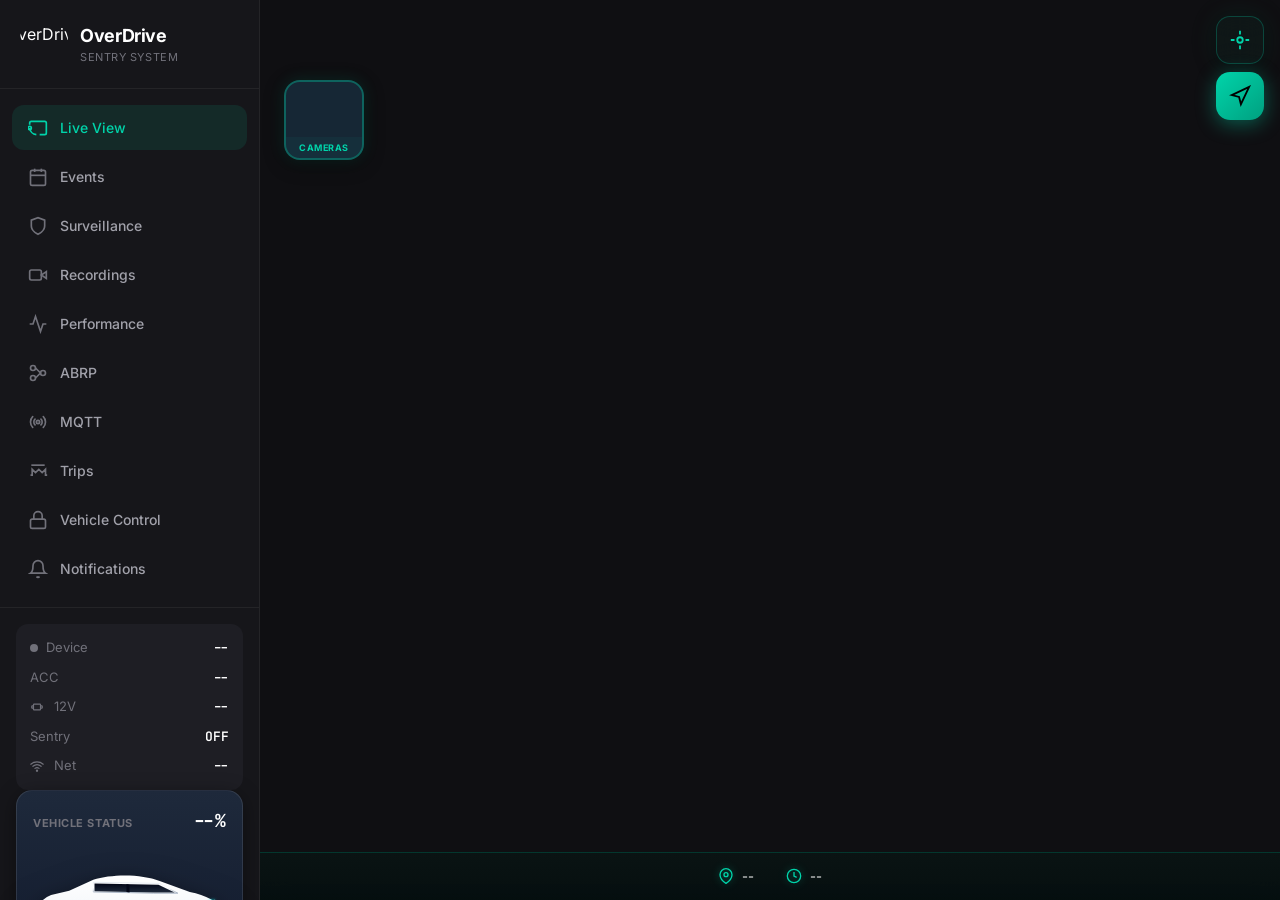
==== commit 9cccb1de: "Add FCM push notifications and web portal notifications page" ====
--- a/app/src/main/assets/web/local/index.html
+++ b/app/src/main/assets/web/local/index.html
@@ -102,6 +102,13 @@
                         <path d="M7 11V7a5 5 0 0 1 10 0v4"/>
                     </svg>
                     <span>Vehicle Control</span>
+                </a>
+                <a href="notifications.html" class="nav-link">
+                    <svg class="nav-icon" viewBox="0 0 24 24" fill="none" stroke="currentColor" stroke-width="2">
+                        <path d="M18 8A6 6 0 0 0 6 8c0 7-3 9-3 9h18s-3-2-3-9"/>
+                        <path d="M13.73 21a2 2 0 0 1-3.46 0"/>
+                    </svg>
+                    <span>Notifications</span>
                 </a>
             </nav>
             <div class="sidebar-footer">
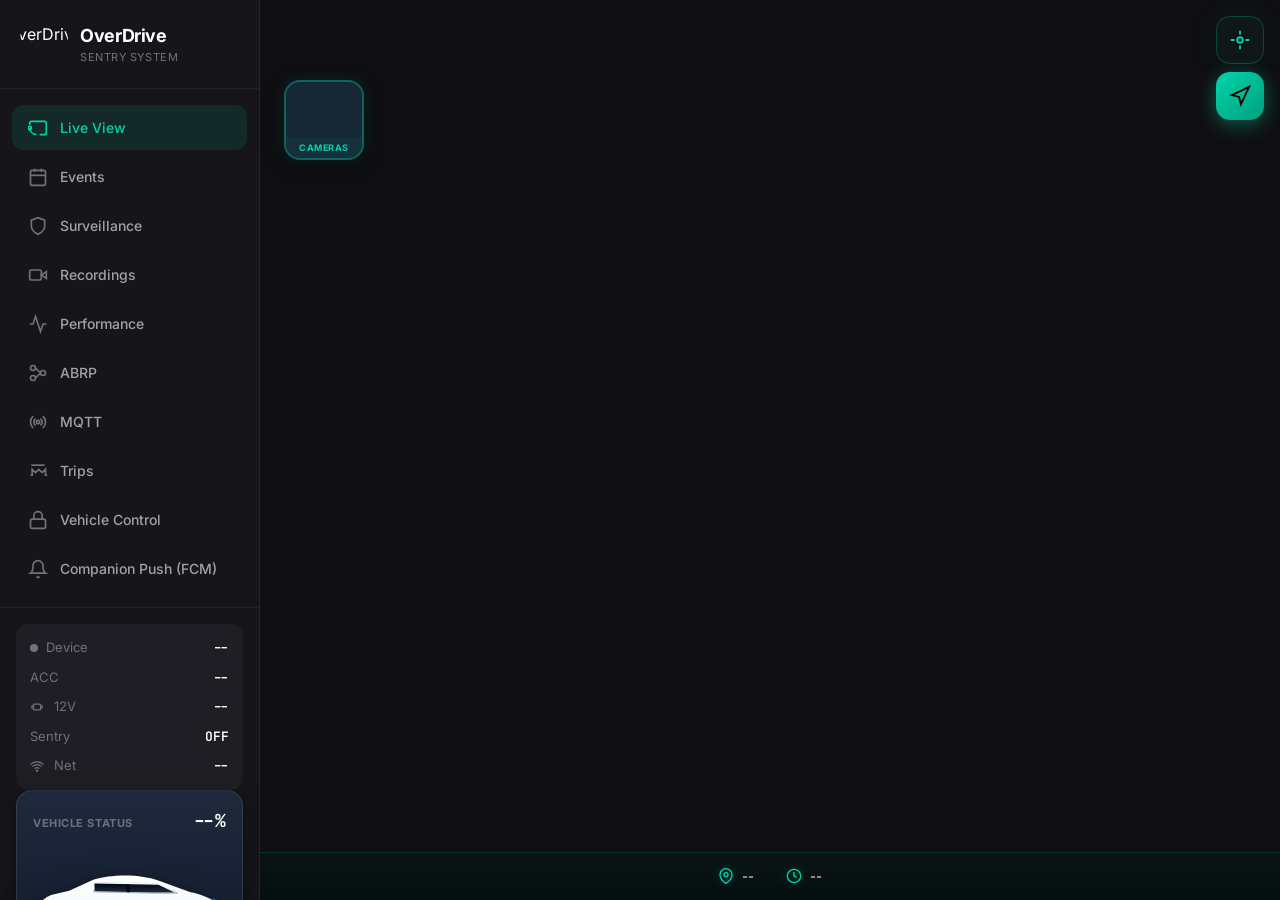
==== commit 3d40aba0: "Add FCM deep link navigation and notification tap handling" ====
--- a/app/src/main/assets/web/local/index.html
+++ b/app/src/main/assets/web/local/index.html
@@ -108,7 +108,7 @@
                         <path d="M18 8A6 6 0 0 0 6 8c0 7-3 9-3 9h18s-3-2-3-9"/>
                         <path d="M13.73 21a2 2 0 0 1-3.46 0"/>
                     </svg>
-                    <span>Notifications</span>
+                    <span>Companion Push (FCM)</span>
                 </a>
             </nav>
             <div class="sidebar-footer">
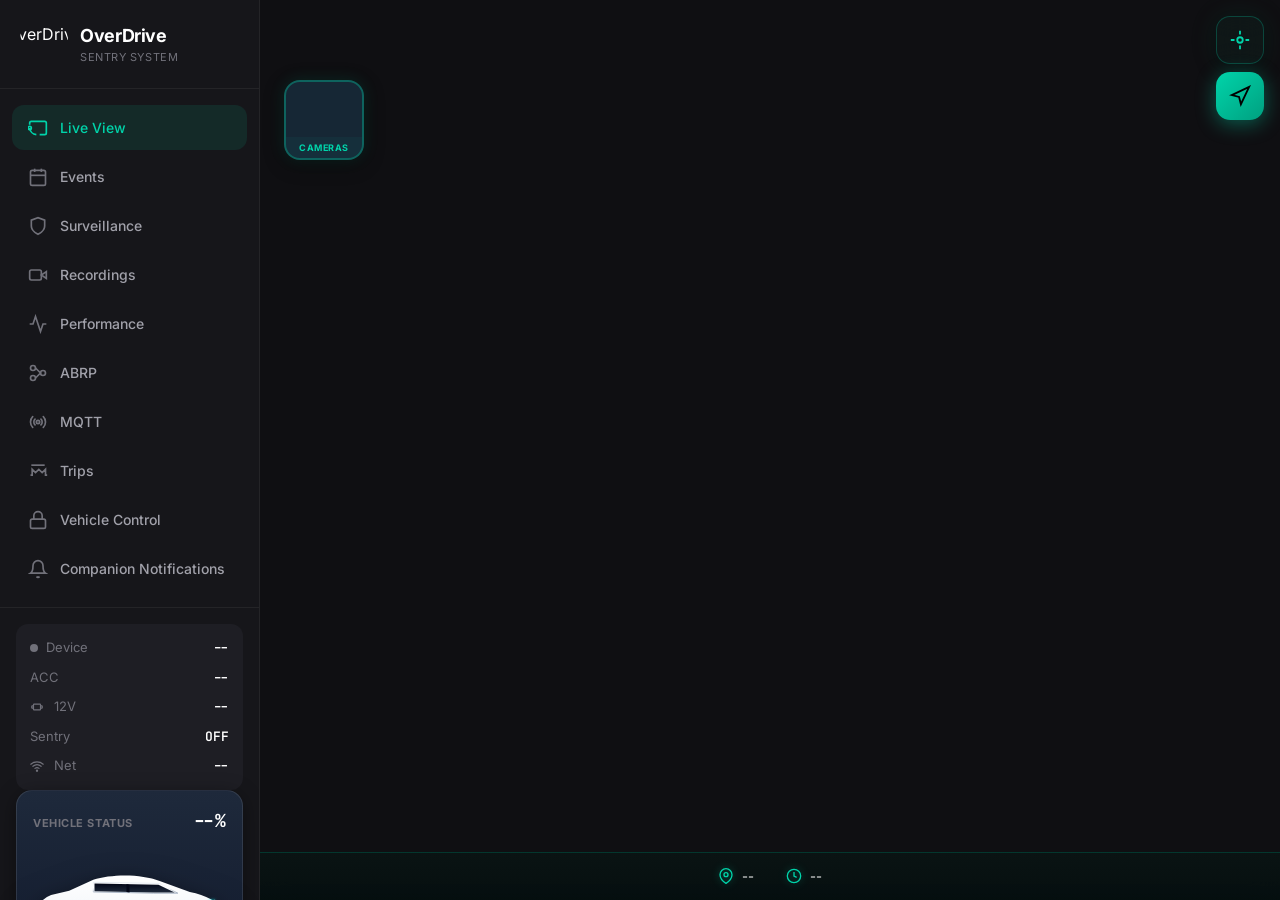
==== commit 386aac8a: "Upgrade to YOLO26n, fix settings persistence, add FCM video deep-link - Switch YOLO model from yolo1" ====
--- a/app/src/main/assets/web/local/index.html
+++ b/app/src/main/assets/web/local/index.html
@@ -108,7 +108,7 @@
                         <path d="M18 8A6 6 0 0 0 6 8c0 7-3 9-3 9h18s-3-2-3-9"/>
                         <path d="M13.73 21a2 2 0 0 1-3.46 0"/>
                     </svg>
-                    <span>Companion Push (FCM)</span>
+                    <span>Companion Notifications</span>
                 </a>
             </nav>
             <div class="sidebar-footer">
--- a/app/src/main/assets/web/shared/styles.css
+++ b/app/src/main/assets/web/shared/styles.css
@@ -356,6 +356,11 @@
     font-size: 20px;
     font-weight: 600;
     letter-spacing: -0.02em;
+    position: absolute;
+    left: 50%;
+    transform: translateX(-50%);
+    white-space: nowrap;
+    pointer-events: none;
 }
 
 .header-actions {
